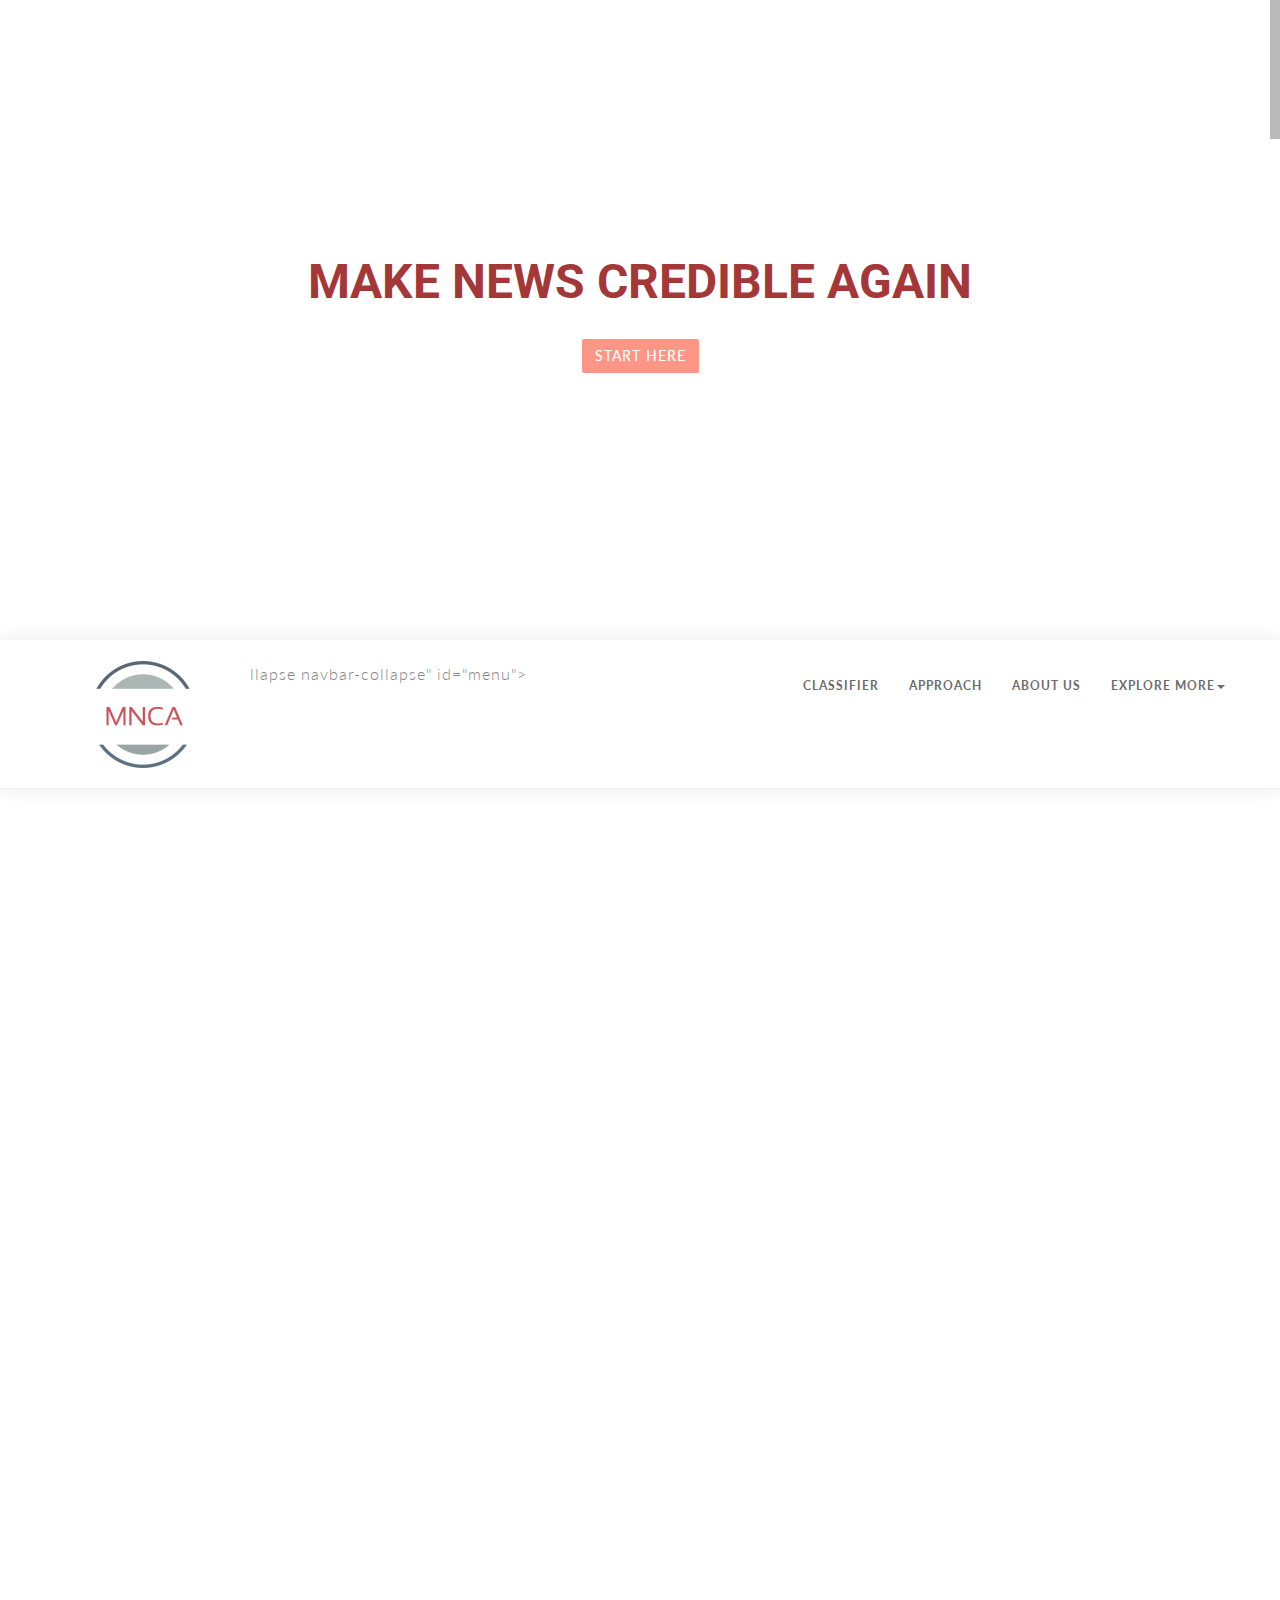
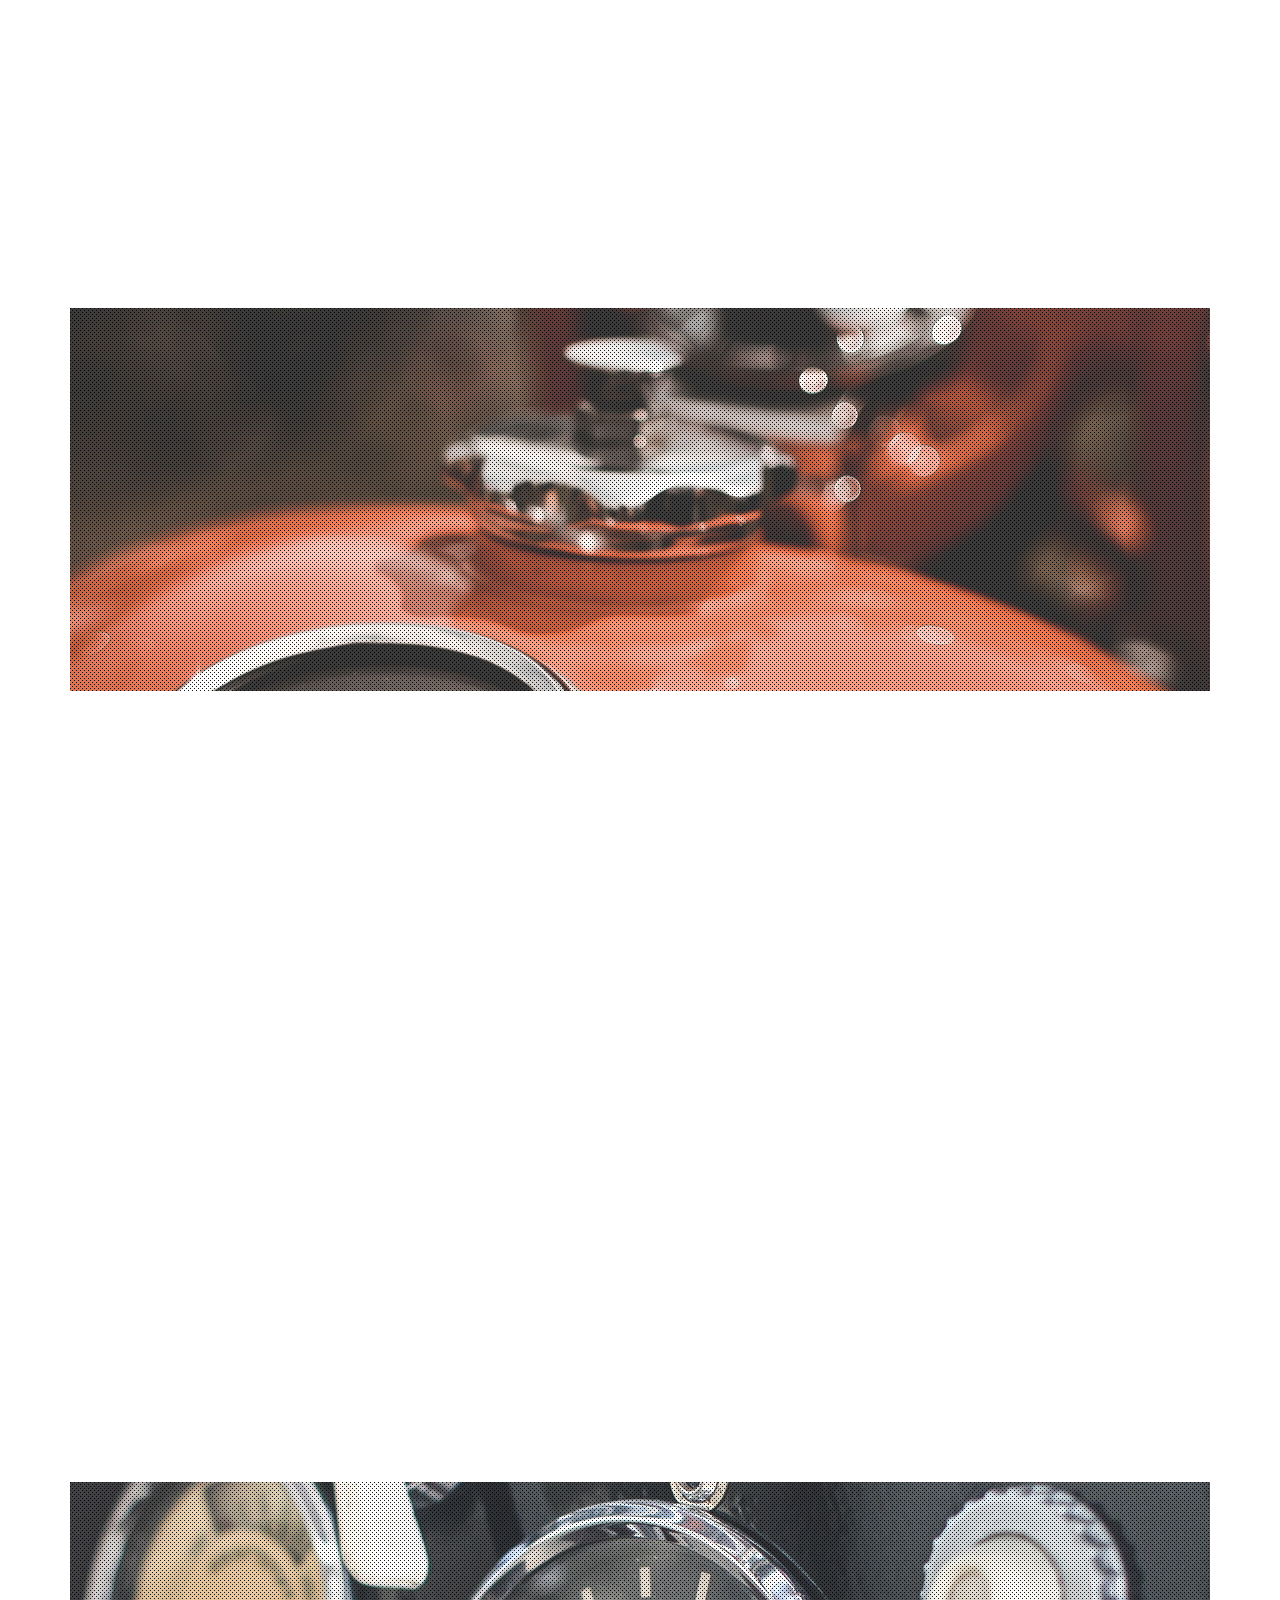
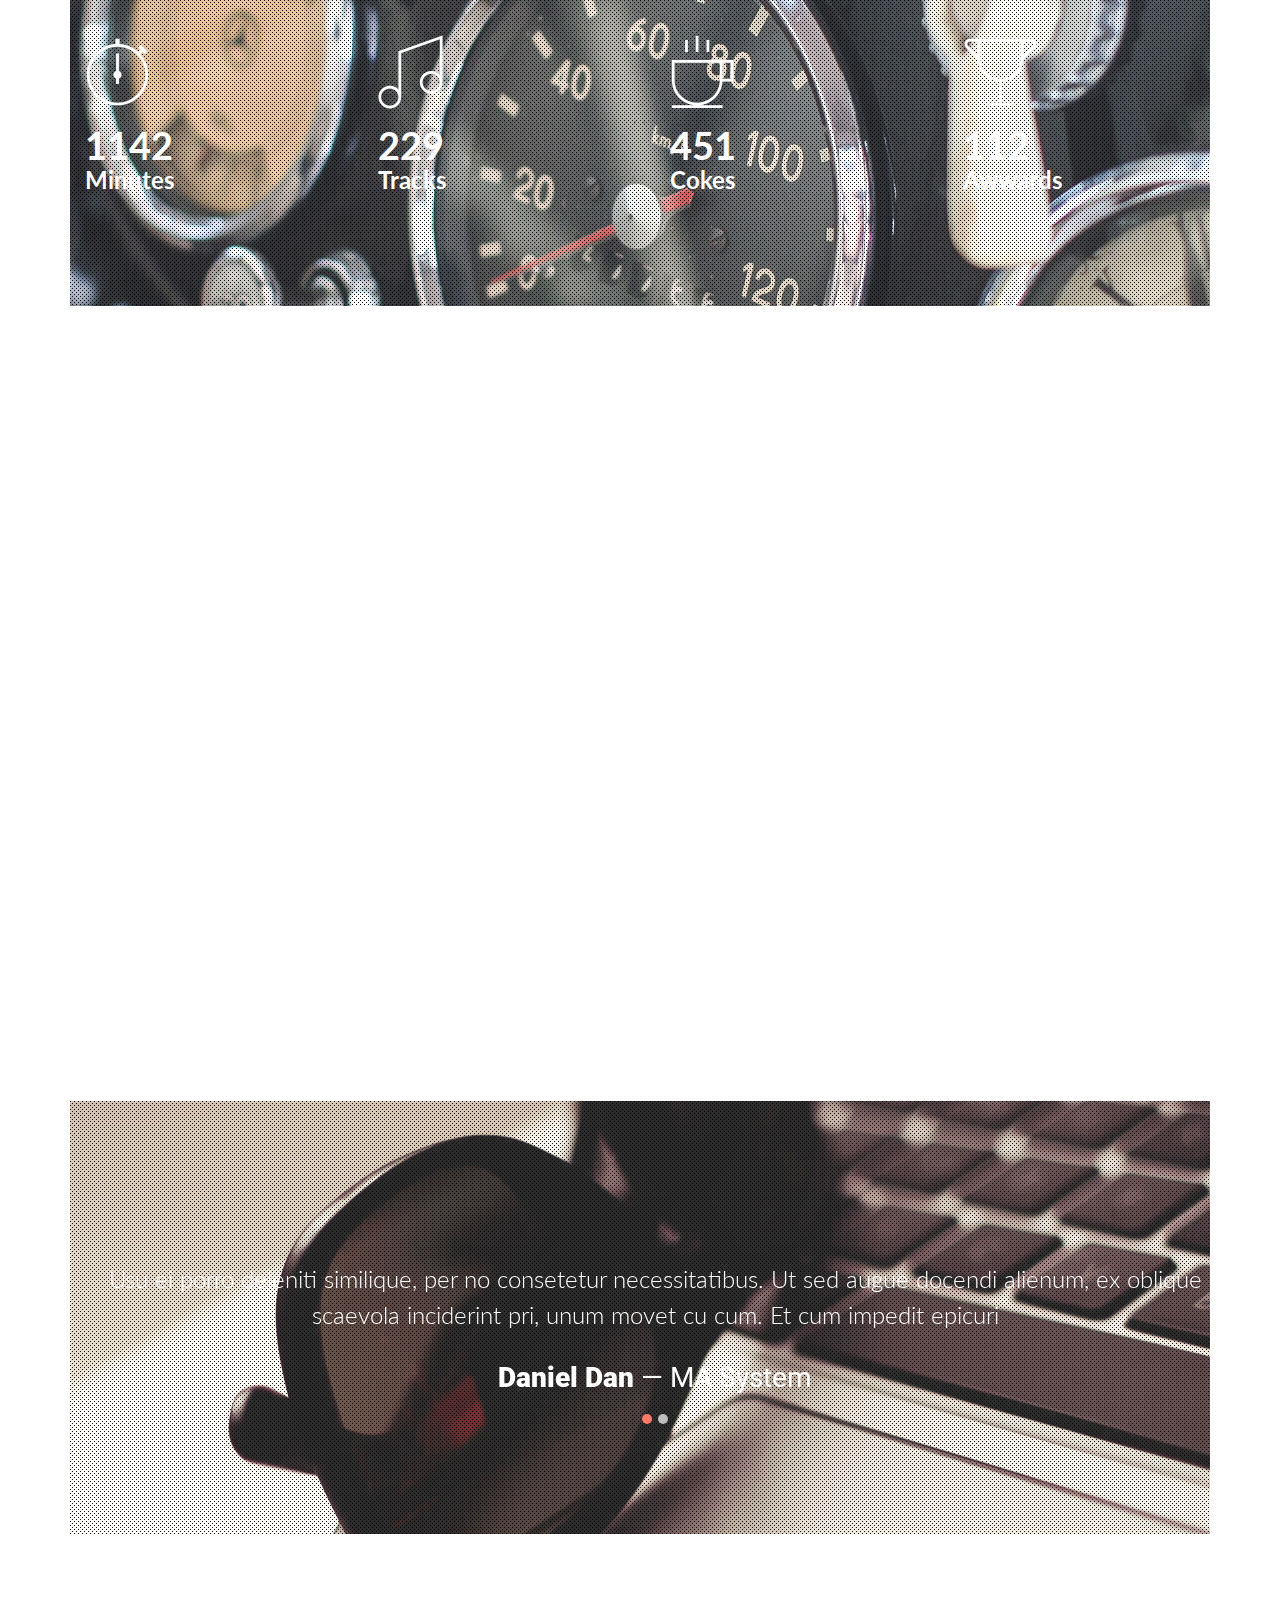
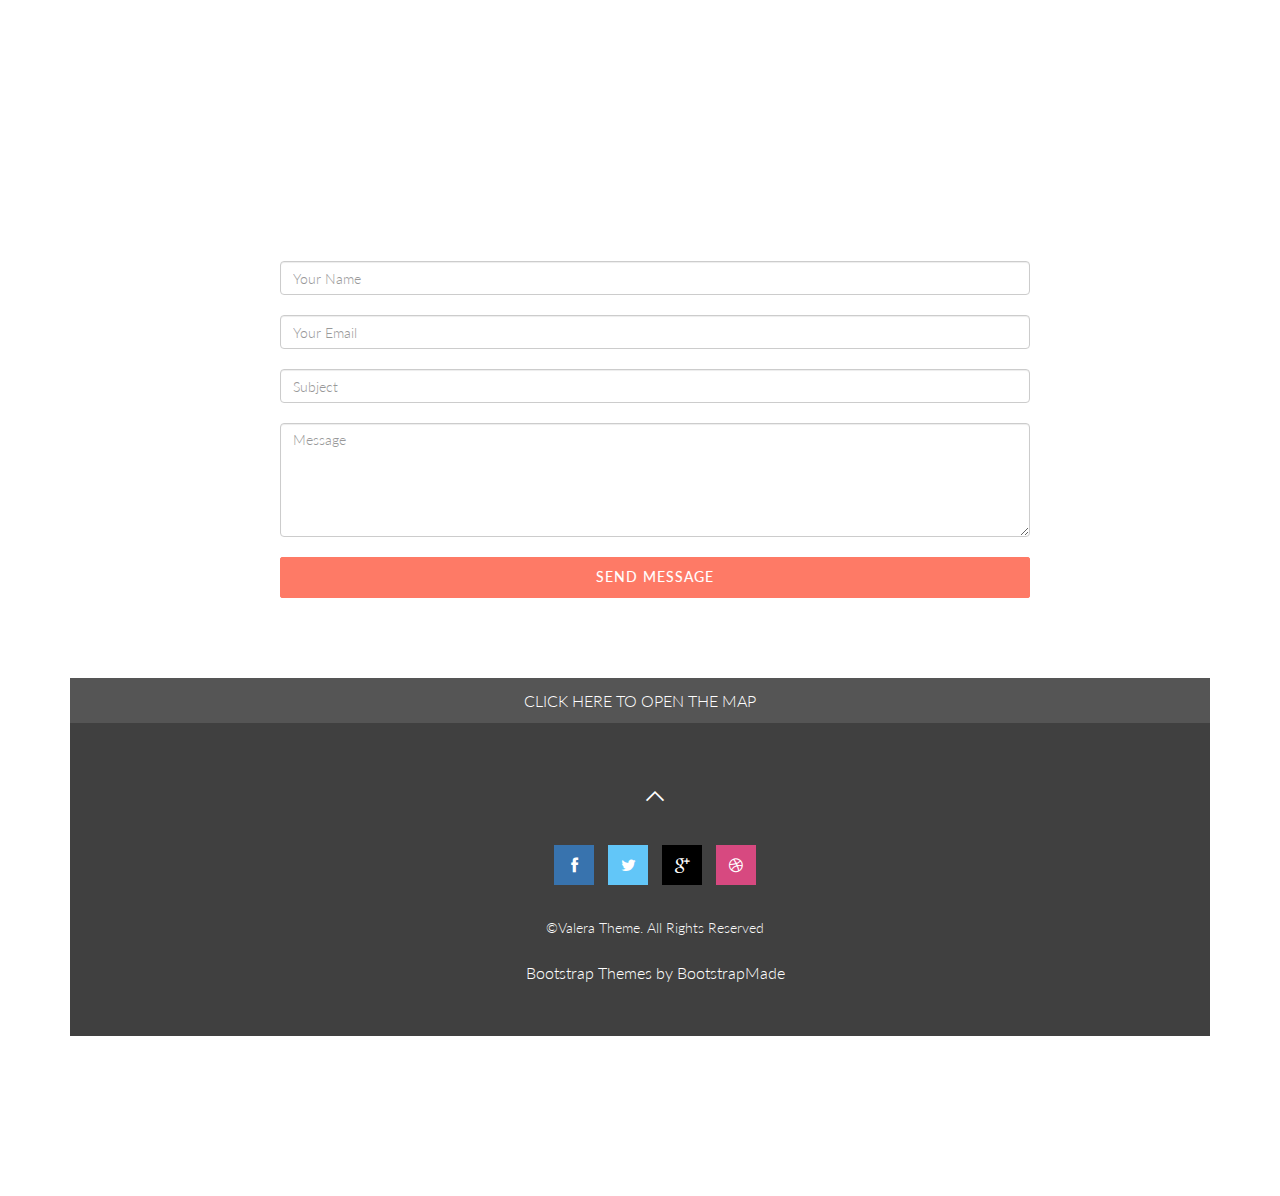
==== index.html @ f1427d48 "Initial push" ====
<!DOCTYPE html>
<html lang="en">

<head>
    <meta charset="utf-8">
    <meta name="viewport" content="width=device-width, initial-scale=1.0">
    <meta name="description" content="">
    <meta name="author" content="">

    <title>Make News Credible Again</title>
	
    <!-- css -->
    <link href="css/bootstrap.min.css" rel="stylesheet" type="text/css">
    <link href="font-awesome/css/font-awesome.min.css" rel="stylesheet" type="text/css" />
	<link href="css/nivo-lightbox.css" rel="stylesheet" />
	<link href="css/nivo-lightbox-theme/default/default.css" rel="stylesheet" type="text/css" />
	<link href="css/owl.carousel.css" rel="stylesheet" media="screen" />
    <link href="css/owl.theme.css" rel="stylesheet" media="screen" />
	<link href="css/flexslider.css" rel="stylesheet" />
	<link href="css/animate.css" rel="stylesheet" />
    <link href="css/style.css" rel="stylesheet">
	<link href="color/default.css" rel="stylesheet">


</head>

<body id="page-top" data-spy="scroll" data-target=".navbar-custom">

    <!-- page loader -->
    <div id="page-loader">
      <div class="loader">
        <div class="spinner">
          <div class="spinner-container con1">
            <div class="circle1"></div>
            <div class="circle2"></div>
            <div class="circle3"></div>
            <div class="circle4"></div>
          </div>
          <div class="spinner-container con2">
            <div class="circle1"></div>
            <div class="circle2"></div>
            <div class="circle3"></div>
            <div class="circle4"></div>
          </div>
          <div class="spinner-container con3">
            <div class="circle1"></div>
            <div class="circle2"></div>
            <div class="circle3"></div>
            <div class="circle4"></div>
          </div>
        </div>
      </div>
    </div>
    <!-- /page loader -->

	<!-- Section: home video -->
    <section id="intro" class="home-video text-light">
		<div class="home-video-wrapper">

		<div class="homevideo-container">
           <div id="P1" class="bg-player" style="display:block; margin: auto; background: rgba(0,1,1,0.5)" data-property="{videoURL:'https://www.youtube.com/watch?v=YklGnu5NoE0',containment:'.homevideo-container', quality: 'hd720', showControls: false, autoPlay:true, mute:true, startAt:0, opacity:1}"></div>
		</div>
		<div class="overlay">
			<div class="text-center video-caption">
				<div class="wow bounceInDown" data-wow-offset="0" data-wow-delay="0.8s">
					<h1 class="big-heading font-light"><span id="js-rotating">Make News Credible Again</span></h1>
				</div>
				<div class="wow bounceInUp" data-wow-offset="0" data-wow-delay="1s">
					<div class="margintop-30">
						<a href="#classifer" class="btn btn-skin" id="btn-scroll">Start here</a>
					</div>
				</div>
			</div>
		</div>
		</div>
    </section>
	<!-- /Section: intro -->
	
	
    <!-- Navigation -->
    <div id="navigation">
        <nav class="navbar navbar-custom" role="navigation">
                              <div class="container">
                                    <div class="row">
                                          <div class="col-md-2 mob-logo">
                                                <div class="row">
                                                      <div class="site-logo">
                                                            <a href="index.html"><img src="img/logo-dark.png" alt="" /></a>
                                                      </div>
                                                </div>
                                          </div>
                                          

                                          <div class="col-md-10 mob-menu">
                                                <div class="row">
                                                      <!-- Brand and toggle get grouped for better mobile display -->
                                          <div class="navbar-header">
                                                <button type="button" class="navbar-toggle" data-toggle="collapse" data-target="#menu">
                                                <i class="fa fa-bars"></i>
                                                </button>
                                          </div>	llapse navbar-collapse" id="menu">
                                                            <ul class="nav navbar-nav navbar-right">
                                                                  <li class="active"><a href="#intr">Classifier</a></li>
                                                            
																   <li><a href="#servic">Approach</a></li>
                                                                  <li><a href="#work">About Us</a></li>			                                                                  
                                                                  
                                                                  <!--<li><a href="#contact">Contact</a></li>-->
																  <li class="dropdown nav-toggle">
                                                                        <a href="#" class="dropdown-toggle" data-toggle="dropdown">Explore More<b class="caret"></b></a>
                                                                        <ul class="dropdown-menu">
                                                                              <li><a class="external" href="https://medium.com/@bborlaug/building-a-fake-news-classifier-pt-1-3-7a8c3631e19e">Blog</a></li>
                                                                               <li><a class="external" href="#">Visualizations</a></li>
                                                                        </ul>
                                                                  </li>
                                                            </ul>
                                                      </div>
                                                      <!-- /.Navbar-collapse -->
                                                </div>
                                          </div>
                                    </div>
                              </div>
                              <!-- /.container -->
                        </nav>
    </div> 
    <!-- /Navigation -->  
    <!--HOME SECTION START  -->
    <section id="classifier" class="home-section color-dark bg-blue">
		<div class="container marginbot-50">
			<div class="row">
				<div class="col-lg-8 col-lg-offset-2">
					<div class="wow flipInY" data-wow-offset="0" data-wow-delay="0.4s">
					<div class="section-heading text-center">
                    <h4>
                        Please enter either a URL for a news article to assess its credibility:

                    </h4>
                    <form action = "https://genuine-charger-124604.appspot.com/mnca-classify-url" method = "POST">
                     <p><input type = "text" name = "query" /></p>
                     <p><input type = "submit" value = "submit" class="btn btn-custom btn-two"/></p>
                  </form>


                    <!--<a href="#about" class="btn btn-custom btn-two" >SUBMIT</a>
                    <a href="#email-subscribe" class="btn btn-custom btn-one" >Subscribe Right Now </a>-->
                </div>
                </div>
              
                
            </div>
        </div>
    <!--HOME Section End-->
	<!-- Section: about -->
    <section id="about" class="home-section color-dark bg-white">
		<div class="container marginbot-50">
			<div class="row">
				<div class="col-lg-8 col-lg-offset-2">
					<div class="wow flipInY" data-wow-offset="0" data-wow-delay="0.4s">
					<div class="section-heading text-center">
					<h2 class="h-bold">About</h2>
					<div class="divider-header"></div>
					<p>Meet the team behind the app. Graduates from UC Berkeley's Master's in Information & Data Science program, we are keen on developing machine learning solutions to real world problems</p>
					</div>
					</div>
				</div>
			</div>

		</div>
		
		<div class="text-center">
		<div class="container">

		
        <div class="row">
            <div class="col-xs-6 col-sm-3 col-md-3">				
				<div class="team-wrapper-big wow bounceInUp" data-wow-delay="0.2s">
                        <div class="team-wrapper-overlay">
                          <h5>Umber Singh</h5>
                          <p>Umber works on the Pricing & Product Strategy team at Salesforce, residing in San Francisco, CA</p>
                          <div class="social-icons">
								<ul class="team-social">
									<!--<li class="social-facebook"><a href="#"><i class="fa fa-facebook"></i></a></li>-->
									<li class="social-twitter"><a href="https://twitter.com/umby"><i class="fa fa-twitter"></i></a></li>
									<!--<li class="social-google"><a href="#"><i class="fa fa-google-plus"></i></a></li>-->
								</ul>
                          </div>
                        </div>
                        <img src="img/team/1.jpg" alt="" />
                </div>
            </div>
			
			<div class="col-xs-6 col-sm-3 col-md-3">
				<div class="team-wrapper-big wow bounceInUp" data-wow-delay="0.5s">
                        <div class="team-wrapper-overlay">
                          <h5>Brennan Borlaug</h5>
                          <p>Brennan currently residing in Boulder, CO. For fun, Brennan likes to hike mountains, snowboard, and climb rocks.
</p>
                          <div class="social-icons">
								<ul class="team-social">
									<!--<li class="social-facebook"><a href="#"><i class="fa fa-facebook"></i></a></li>-->
									<li class="social-twitter"><a href="https://twitter.com/brennanborlaug"><i class="fa fa-twitter"></i></a></li>
									<!--<li class="social-google"><a href="#"><i class="fa fa-google-plus"></i></a></li>-->
								</ul>
                          </div>
                        </div>
                        <img src="img/team/2.jpg" alt="" />
                </div>
            </div>

			<div class="col-xs-6 col-sm-3 col-md-3">
				<div class="team-wrapper-big wow bounceInUp" data-wow-delay="0.8s">
                        <div class="team-wrapper-overlay">
                          <h5>Sasanka (Sashi) Gandavarapu</h5>
                          <p>Sashi has experience in building and deploying impactful and scalable analytics using machine learning and data science. He currently resides in Atlanta, GA</p>
                          <div class="social-icons">
								<ul class="team-social">
									<!--<li class="social-facebook"><a href="#"><i class="fa fa-facebook"></i></a></li>-->
									<li class="social-twitter"><a href="https://twitter.com/Sashihere"><i class="fa fa-twitter"></i></a></li>
									<!--<li class="social-google"><a href="#"><i class="fa fa-google-plus"></i></a></li>-->
								</ul>
                          </div>
                        </div>
                        <img src="img/team/3.jpg" alt="" />
                </div>
            </div>
			<div class="col-xs-6 col-sm-3 col-md-3">
				<div class="team-wrapper-big wow bounceInUp" data-wow-delay="1s">
                        <div class="team-wrapper-overlay">
                          <h5>Talieh Hajzargarbashi</h5>
                          <p>Talieh has a PhD in Mechanical Engineering from the University of Arizona and works as a Lead Data Analyst at Opera Solutions.</p>
                          <div class="social-icons">
								<ul class="team-social">
									<!--<li class="social-facebook"><a href="#"><i class="fa fa-facebook"></i></a></li>-->
									<li class="social-twitter"><a href=""><i class="fa fa-twitter"></i></a></li>
									<!--<li class="social-google"><a href="#"><i class="fa fa-google-plus"></i></a></li>-->
								</ul>
                          </div>
                        </div>
                        <img src="img/team/4.jpg" alt="" />
                </div>
            </div>
        </div>		
		</div>
		</div>
	</section>
	<!-- /Section: about -->
	
	<!-- Section: parallax 1 -->	
	<section id="parallax1" class="home-section parallax text-light" data-stellar-background-ratio="0.5">	
           <div class="container">
				<div class="row">
					<div class="col-md-12">
						<div class="text-center">
						<h2 class="big-heading highlight-dark wow bounceInDown" data-wow-delay="0.2s">We start from pixel perfect pattern</h2>
						</div>
					</div>				
				</div>
            </div>
	</section>	
	
	<!-- Section: services -->
    <section id="service" class="home-section color-dark bg-white">
		<div class="container marginbot-50">
			<div class="row">
				<div class="col-lg-8 col-lg-offset-2">
					<div class="wow flipInY" data-wow-offset="0" data-wow-delay="0.4s">
					<div class="section-heading text-center">
					<h2 class="h-bold">Services</h2>
					<div class="divider-header"></div>
					<p>Lorem ipsum dolor sit amet, agam perfecto sensibus usu at duo ut iriure.</p>
					</div>
					</div>
				</div>
			</div>

		</div>

		<div class="text-center">
		<div class="container">

        <div class="row">
            <div class="col-xs-6 col-sm-3 col-md-3">
				<div class="wow fadeInLeft" data-wow-delay="0.2s">
                <div class="service-box">
					<div class="service-icon">
						<span class="pe-7s-monitor pe-5x"></span> 
					</div>
					<div class="service-desc">						
						<h5>Web Design</h5>
						<p>
						Ad denique euripidis signiferumque vim, iusto admodum quo cu. No tritani neglegentur mediocritatem duo.
						</p>
						<a href="#" class="btn btn-skin">Learn more</a>
					</div>
                </div>
				</div>
            </div>
			<div class="col-xs-6 col-sm-3 col-md-3">
				<div class="wow fadeInUp" data-wow-delay="0.2s">
                <div class="service-box">
					<div class="service-icon">
						<span class="pe-7s-camera pe-5x"></span> 
					</div>
					<div class="service-desc">
						<h5>Photography</h5>
						<p>
						Ad denique euripidis signiferumque vim, iusto admodum quo cu. No tritani neglegentur mediocritatem duo.
						</p>
						<a href="#" class="btn btn-skin">Learn more</a>
					</div>
                </div>
				</div>
            </div>
			<div class="col-xs-6 col-sm-3 col-md-3">
				<div class="wow fadeInUp" data-wow-delay="0.2s">
                <div class="service-box">
					<div class="service-icon">
						<span class="pe-7s-note pe-5x"></span> 
					</div>
					<div class="service-desc">
						<h5>Graphic design</h5>
						<p>
						Ad denique euripidis signiferumque vim, iusto admodum quo cu. No tritani neglegentur mediocritatem duo.
						</p>
						<a href="#" class="btn btn-skin">Learn more</a>
					</div>
                </div>
				</div>
            </div>
			<div class="col-xs-6 col-sm-3 col-md-3">
				<div class="wow fadeInRight" data-wow-delay="0.2s">
                <div class="service-box">
					<div class="service-icon">
						<span class="pe-7s-phone pe-5x"></span> 
					</div>
					<div class="service-desc">
						<h5>Mobile apps</h5>
						<p>
						Ad denique euripidis signiferumque vim, iusto admodum quo cu. No tritani neglegentur mediocritatem duo.
						</p>
						<a href="#" class="btn btn-skin">Learn more</a>
					</div>
                </div>
				</div>
            </div>
        </div>		
		</div>
		</div>
	</section>
	<!-- /Section: services -->
	
	<!-- Section: parallax 2 -->	
	<section id="parallax2" class="home-section parallax text-light" data-stellar-background-ratio="0.5">	
           <div class="container">
				<div class="row appear stats">
					<div class="col-md-3">
						<div class="align-center color-white txt-shadow">
							<div class="icon">
								<i class="pe-7s-stopwatch pe-5x"></i>
							</div>
						<strong id="counter-coffee" class="number">1142</strong><br />
						<span class="text">Minutes</span>
						</div>
					</div>
					<div class="col-md-3">
						<div class="align-center color-white txt-shadow">
							<div class="icon">
								<i class="pe-7s-music pe-5x"></i>
							</div>
						<strong id="counter-music" class="number">229</strong><br />
						<span class="text">Tracks</span>
						</div>
					</div>
					<div class="col-md-3">
						<div class="align-center color-white txt-shadow">
							<div class="icon">
								<i class="pe-7s-coffee pe-5x"></i>
							</div>
						<strong id="counter-clock" class="number">451</strong><br />
						<span class="text">Cokes</span>
						</div>
					</div>
					<div class="col-md-3">
						<div class="align-center color-white txt-shadow">
							<div class="icon">
								<i class="pe-7s-cup pe-5x"></i>
							</div>
						<strong id="counter-heart" class="number">112</strong><br />
						<span class="text">Awwards</span>
						</div>
					</div>
				</div>
            </div>
	</section>	
	

	<!-- Section: works -->
    <section id="works" class="home-section color-dark text-center bg-white">
		<div class="container marginbot-50">
			<div class="row">
				<div class="col-lg-8 col-lg-offset-2">
					<div class="wow flipInY" data-wow-offset="0" data-wow-delay="0.4s">
					<div class="section-heading text-center">
					<h2 class="h-bold">Portfolio</h2>
					<div class="divider-header"></div>
					<p>Lorem ipsum dolor sit amet, agam perfecto sensibus usu at duo ut iriure.</p>
					</div>
					</div>
				</div>
			</div>

		</div>

		<div class="container">
			<div class="row">
                <div class="col-sm-12 col-md-12 col-lg-12" >
					<div class="wow bounceInUp" data-wow-delay="0.4s">
                    <div id="owl-works" class="owl-carousel">
                        <div class="item"><a href="img/works/1.jpg" title="This is an image title" data-lightbox-gallery="gallery1" data-lightbox-hidpi="img/works/1@2x.jpg"><img src="img/works/1.jpg" class="img-responsive" alt="img"></a></div>
                        <div class="item"><a href="img/works/2.jpg" title="This is an image title" data-lightbox-gallery="gallery1" data-lightbox-hidpi="img/works/2@2x.jpg"><img src="img/works/2.jpg" class="img-responsive " alt="img"></a></div>
                        <div class="item"><a href="img/works/3.jpg" title="This is an image title" data-lightbox-gallery="gallery1" data-lightbox-hidpi="img/works/3@2x.jpg"><img src="img/works/3.jpg" class="img-responsive " alt="img"></a></div>
                        <div class="item"><a href="img/works/4.jpg" title="This is an image title" data-lightbox-gallery="gallery1" data-lightbox-hidpi="img/works/4@2x.jpg"><img src="img/works/4.jpg" class="img-responsive " alt="img"></a></div>
                        <div class="item"><a href="img/works/5.jpg" title="This is an image title" data-lightbox-gallery="gallery1" data-lightbox-hidpi="img/works/5@2x.jpg"><img src="img/works/5.jpg" class="img-responsive " alt="img"></a></div>
                        <div class="item"><a href="img/works/6.jpg" title="This is an image title" data-lightbox-gallery="gallery1" data-lightbox-hidpi="img/works/6@2x.jpg"><img src="img/works/6.jpg" class="img-responsive " alt="img"></a></div>
                        <div class="item"><a href="img/works/7.jpg" title="This is an image title" data-lightbox-gallery="gallery1" data-lightbox-hidpi="img/works/7@2x.jpg"><img src="img/works/7.jpg" class="img-responsive " alt="img"></a></div>
                        <div class="item"><a href="img/works/8.jpg" title="This is an image title" data-lightbox-gallery="gallery1" data-lightbox-hidpi="img/works/8@2x.jpg"><img src="img/works/8.jpg" class="img-responsive " alt="img"></a></div>
                    </div>
					</div>
                </div>
            </div>
		</div>

	</section>
	<!-- /Section: works -->

	<!-- Section: parallax 3 -->	
	<section id="parallax3" class="home-section parallax text-light text-center" data-stellar-background-ratio="0.5">	
           <div class="container">
				<div class="row">
					<div class="col-md-12">
						<div class="testimonialslide clearfix flexslider">
							<ul class="slides">
								<li><blockquote>
								Usu ei porro deleniti similique, per no consetetur necessitatibus. Ut sed augue docendi alienum, ex oblique scaevola inciderint pri, unum movet cu cum. Et cum impedit epicuri
									</blockquote>
									<h4>Daniel Dan <span>&#8213; MA System</span></h4> 
								</li>
								<li><blockquote>
								Usu ei porro deleniti similique, per no consetetur necessitatibus. Ut sed augue docendi alienum, ex oblique scaevola inciderint pri, unum movet cu cum. Et cum impedit epicuri 
									</blockquote>
									<h4>Mark Wellbeck <span>&#8213; AC Software </span></h4>
								</li>	
							</ul>
						</div>					
					</div>	
				</div>
            </div>
	</section>	
	

	<!-- Section: contact -->
    <section id="contact" class="home-section nopadd-bot color-dark bg-white text-center">
		<div class="container marginbot-50">
			<div class="row">
				<div class="col-lg-8 col-lg-offset-2">
					<div class="wow flipInY" data-wow-offset="0" data-wow-delay="0.4s">
					<div class="section-heading text-center">
					<h2 class="h-bold">Contact us</h2>
					<div class="divider-header"></div>
					<p>Lorem ipsum dolor sit amet, agam perfecto sensibus usu at duo ut iriure.</p>
					</div>
					</div>
				</div>
			</div>

		</div>
		
		<div class="container">

			<div class="row marginbot-80">
				<div class="col-md-8 col-md-offset-2">
				    <div id="sendmessage">Your message has been sent. Thank you!</div>
                    <div id="errormessage"></div>
                    <form action="" method="post" role="form" class="contactForm">
                        <div class="form-group">
                            <input type="text" name="name" class="form-control" id="name" placeholder="Your Name" data-rule="minlen:4" data-msg="Please enter at least 4 chars" />
                            <div class="validation"></div>
                        </div>
                        <div class="form-group">
                            <input type="email" class="form-control" name="email" id="email" placeholder="Your Email" data-rule="email" data-msg="Please enter a valid email" />
                            <div class="validation"></div>
                        </div>
                        <div class="form-group">
                            <input type="text" class="form-control" name="subject" id="subject" placeholder="Subject" data-rule="minlen:4" data-msg="Please enter at least 8 chars of subject" />
                            <div class="validation"></div>
                        </div>
                        <div class="form-group">
                            <textarea class="form-control" name="message" rows="5" data-rule="required" data-msg="Please write something for us" placeholder="Message"></textarea>
                            <div class="validation"></div>
                        </div>
                        
                        <div class="text-center"><button type="submit" class="btn btn-skin btn-lg btn-block">Send Message</button></div>
                    </form>
				</div>
			</div>	


		</div>
	</section>
	<!-- /Section: contact -->

	<!-- google map -->
	<div id="map-btn1-div">
		<a id="map-btn1" class="gmap-btn close-map-button btn-show" href="#map">
		Click here to open the map
		</a>
	</div>
	<a id="map-btn2" class="btn btn-skin btn-lg btn-noradius gmap-btn close-map-button btn-hide" href="#map" title="Close google map" data-toggle="tooltip" data-placement="top">
	795 Folsom Ave, Suite 600 San Francisco, CA 94107
	</a>
	
	<!-- google map -->
	<section id="map" class="close-map">
		<div id="google-map"></div>
	</section>
	<!-- /google map -->		
	

	<footer>
		<div class="container">
			<div class="row">
				<div class="col-md-6 col-md-offset-3">
					
					<div class="text-center">
						<a href="#intro" class="totop"><i class="pe-7s-angle-up pe-3x"></i></a>
						
						<div class="social-widget">
							
							
							<ul class="team-social">
									<li class="social-facebook"><a href="#"><i class="fa fa-facebook"></i></a></li>
									<li class="social-twitter"><a href="#"><i class="fa fa-twitter"></i></a></li>
									<li class="social-google"><a href="#"><i class="fa fa-google-plus"></i></a></li>
									<li class="social-dribbble"><a href="#"><i class="fa fa-dribbble"></i></a></li>
							</ul>						
						
						</div>
						<p>&copy;Valera Theme. All Rights Reserved</p>
                        <div class="credits">
                            <!-- 
                                All the links in the footer should remain intact. 
                                You can delete the links only if you purchased the pro version.
                                Licensing information: https://bootstrapmade.com/license/
                                Purchase the pro version with working PHP/AJAX contact form: https://bootstrapmade.com/buy/?theme=Valera
                            -->
                            <a href="https://bootstrapmade.com/">Bootstrap Themes</a> by <a href="https://bootstrapmade.com/">BootstrapMade</a>
                        </div>
					</div>
				</div>
			</div>	
		</div>
	</footer>

    <!-- Core JavaScript Files -->
    <script src="js/jquery.min.js"></script>	 
    <script src="js/bootstrap.min.js"></script>
	<script src="https://maps.google.com/maps/api/js?sensor=false"></script>
	<script src="js/jquery.sticky.js"></script>
	<script src="js/slippry.min.js"></script> 
	<script src="js/jquery.flexslider-min.js"></script>
	<script src="js/morphext.min.js"></script>
	<script src="js/gmap.js"></script>
	<script src="js/jquery.mb.YTPlayer.js"></script>
    <script src="js/jquery.easing.min.js"></script>	
	<script src="js/jquery.scrollTo.js"></script>
	<script src="js/jquery.appear.js"></script>
	<script src="js/stellar.js"></script>
	<script src="js/wow.min.js"></script>
	<script src="js/owl.carousel.min.js"></script>
	<script src="js/nivo-lightbox.min.js"></script>
	<script src="js/jquery.nicescroll.min.js"></script>
    <script src="js/custom.js"></script>
    <script src="contactform/contactform.js"></script>
    
</body>

</html>
---- css/nivo-lightbox-theme/default/default.css ----
/*
 * Nivo Lightbox Default Theme v1.0
 * http://dev7studios.com/nivo-lightbox
 *
 * Copyright 2013, Dev7studios
 * Free to use and abuse under the MIT license.
 * http://www.opensource.org/licenses/mit-license.php
 */
 
.nivo-lightbox-theme-default.nivo-lightbox-overlay { 
	background: #666;
	background: rgba(0,0,0,0.6); 
}
.nivo-lightbox-theme-default .nivo-lightbox-content.nivo-lightbox-loading { background: url(loading.gif) no-repeat 50% 50%; }

.nivo-lightbox-theme-default .nivo-lightbox-nav {
	top: 10%;
	width: 8%;
	height: 80%;
	text-indent: -9999px;
	background-repeat: no-repeat;
	background-position: 50% 50%;
	opacity: 0.5;
}
.nivo-lightbox-theme-default .nivo-lightbox-nav:hover { 
	opacity: 1; 
	background-color: rgba(0,0,0,0.5);
}
.nivo-lightbox-theme-default .nivo-lightbox-prev { 
	background-image: url(prev.png); 
	border-radius: 0 3px 3px 0;
}
.nivo-lightbox-theme-default .nivo-lightbox-next { 
	background-image: url(next.png); 
	border-radius: 3px 0 0 3px;
}

.nivo-lightbox-theme-default .nivo-lightbox-close {
	display: block;
	background: url(close.png) no-repeat 5px 5px;
	width: 16px;
	height: 16px;
	text-indent: -9999px;
	padding: 5px;
	opacity: 0.5;
}
.nivo-lightbox-theme-default .nivo-lightbox-close:hover { opacity: 1; }

.nivo-lightbox-theme-default .nivo-lightbox-title-wrap { bottom: -7%; }
.nivo-lightbox-theme-default .nivo-lightbox-title {
	font: 14px/20px 'Helvetica Neue', Helvetica, Arial, sans-serif;
	font-style: normal;
	font-weight: normal;
	background: #000;
	color: #fff;
	padding: 7px 15px;
	border-radius: 30px;
}

.nivo-lightbox-theme-default .nivo-lightbox-image img {
	background: #fff;
	-webkit-box-shadow: 0px 1px 1px rgba(0,0,0,0.4);
	   -moz-box-shadow: 0px 1px 1px rgba(0,0,0,0.4);
	        box-shadow: 0px 1px 1px rgba(0,0,0,0.4);
}
.nivo-lightbox-theme-default .nivo-lightbox-ajax,
.nivo-lightbox-theme-default .nivo-lightbox-inline {
	background: #fff;
	padding: 40px;
	-webkit-box-shadow: 0px 1px 1px rgba(0,0,0,0.4);
	   -moz-box-shadow: 0px 1px 1px rgba(0,0,0,0.4);
	        box-shadow: 0px 1px 1px rgba(0,0,0,0.4);
}

@media (-webkit-min-device-pixel-ratio: 1.3),
       (-o-min-device-pixel-ratio: 2.6/2),
       (min--moz-device-pixel-ratio: 1.3),
       (min-device-pixel-ratio: 1.3),
       (min-resolution: 1.3dppx) {

	.nivo-lightbox-theme-default .nivo-lightbox-content.nivo-lightbox-loading { 
		background-image: url(loading@2x.gif); 
		background-size: 32px 32px;
	}
	.nivo-lightbox-theme-default .nivo-lightbox-prev { 
		background-image: url(prev@2x.png); 
		background-size: 48px 48px;
	}
	.nivo-lightbox-theme-default .nivo-lightbox-next { 
		background-image: url(next@2x.png); 
		background-size: 48px 48px;
	}
	.nivo-lightbox-theme-default .nivo-lightbox-close { 
		background-image: url(close@2x.png); 
		background-size: 16px 16px;
	}
	
}
---- css/style.css ----
/*
    Theme Name: Valera
    Theme URL: https://bootstrapmade.com/valera-free-bootstrap-theme/
    Author: BootstrapMade
    Author URL: https://bootstrapmade.com
*/
 
/* ==== Google font ==== */
@import url(https://fonts.googleapis.com/css?family=Roboto:400,300,700,900);
@import url('https://fonts.googleapis.com/css?family=Lato:100,300,400,700,900,100italic,300italic,400italic,700italic,900italic');
/* --- pe-icon-7-stroke --- */
@import url('pe-icon-7-stroke.css');
@import url('helper.css');


body {
    width: 100%;
    height: 100%;
    font-family: 'Lato',sans-serif;
	font-weight: 300;
    color: #666;
    background-color: #fff;
	font-size: 16px;
    line-height: 1.6em;
}

html {
    width: 100%;
    height: 100%;
}

h1 {
	font-size: 38px;
}
h2 {
	font-size: 36px;
}
h3 {
	font-size: 32px;
}
h4 {
	font-size: 28px;
}
h5 {
	font-size: 24px;
}
h6 {
	font-size: 20px;
}

h1,
h2,
h3,
h4,
h5,
h6 {
    margin: 0 0 30px;
    font-family: 'Roboto', sans-serif;
    font-weight: 400;
	color: #111;
}

h1.h-xlight,h2.h-xlight,h3.h-xlight ,h4.h-xlight ,h5.h-xlight ,h6.h-xlight  {
	font-weight: 200;
}

h1.h-light,h2.h-light,h3.h-light ,h4.h-light ,h5.h-light ,h6.h-light  {
	font-weight: 300;
}

h1.h-bold,h2.h-bold,h3.h-bold ,h4.h-bold ,h5.h-bold ,h6.h-bold  {
	font-weight: 600;
}

h1.font-light,h2.font-light,h3.font-light,h4.font-light,h5.font-light,h6.font-light {
	color: #8B0000;
}

.big-heading {
	font-size: 48px;
	font-weight: 700;
}

p {
    margin: 0 0 20px;

}

p.lead {
	font-weight: 600;
}

.highlight-light {
	background-color: rgba(255,255,255,.5);
	padding: 20px;
	display: inline-block;
	color: #111;
}

.highlight-dark {
	background-color: rgba(0,0,0,.5);
	padding: 20px;
	display: inline-block;
	color: #fff;
}

.highlight-color {
	padding: 20px;
	display: inline-block;
}

a {
    color: #666;
    -webkit-transition: all .2s ease-in-out;
    -moz-transition: all .2s ease-in-out;
    transition: all .2s ease-in-out;
}

a:hover,
a:focus {
    text-decoration: none;
}

blockquote {
  padding: 10px 20px;
  margin: 0 0 20px;
  font-size: 24px;
	line-height: 1.5em;
  font-weight: 300;
  color: #999;
}

blockquote.bg-light {
	background-color: rgba(255,255,255,.8);
	padding: 20px;
	color: #222;
}

blockquote.bg-dark {
	background-color: rgba(0,0,0,.8);
	padding: 20px;
}

blockquote strong {
  font-weight: 700;
}




.light {
    font-weight: 400;
}



/* ------- Navigation ------------ */
#navigation {
	background: #fff;
	z-index: 9999;
	width:100%;
    box-sizing:border-box;
	border-bottom: 1px solid #eee;
	box-shadow:0px 0px 20px rgba(0, 0, 0, 0.1);
}


.navbar {
    margin-bottom: 0;
}

.navbar-brand {
    font-weight: 700;
}
.navbar-brand {
  height: 40px;
  padding: 5px 15px;
  font-size: 18px;
  line-height: 1em;
}

.navbar-brand:focus {
    outline: 0;
}

.nav.navbar-nav {
    background-color: rgba(255,255,255,.6);
}

.navbar-custom.top-nav-collapse .nav.navbar-nav {
    background-color: rgba(0,0,0,0);
}


.navbar-custom ul.nav li a {
	font-size: 12px;
	letter-spacing: 1px;
    color: #444;
	text-transform: uppercase;
	font-weight: 700;
}

.navbar-custom.top-nav-collapse ul.nav li a {
	    -webkit-transition: all .2s ease-in-out;
    -moz-transition: all .2s ease-in-out;
    transition: all .2s ease-in-out;
	color: #fff;
}

.navbar-custom ul.nav ul.dropdown-menu {
	  border-radius: 0;	
	margin-top: 21px;
	border-top: none;
}

.navbar-custom ul.nav li a:hover ul.dropdown-menu {
	    -webkit-transition: all .2s ease-in-out;
    -moz-transition: all .2s ease-in-out;
    transition: all .2s ease-in-out;
}


.navbar-custom ul.nav ul.dropdown-menu li {
	border-bottom: 1px solid #f5f5f5;

}

.navbar-custom ul.nav ul.dropdown-menu li:last-child{
	border-bottom: none;
}

.navbar-custom ul.nav ul.dropdown-menu li a {
	padding: 10px 20px;
}

.navbar-custom ul.nav ul.dropdown-menu li a:hover {
	background: #fefefe;
}

.navbar-custom.top-nav-collapse ul.nav ul.dropdown-menu li a {
	color: #666;
}

.navbar-collapse.collapse.in a {
    color: #666;
}

.navbar-custom .nav li a {
    -webkit-transition: background .3s ease-in-out;
    -moz-transition: background .3s ease-in-out;
    transition: background .3s ease-in-out;
}

.navbar-custom .nav li a:hover,
.navbar-custom .nav li a:focus,
.navbar-custom .nav li.active {
    outline: 0;
    background-color: rgba(255,255,255,.2);
    color: #FE7A66;
}
.navbar-custom .nav li a:hover,
.navbar-custom .nav li a:focus,
.navbar-custom .nav li.active {
    outline: 0;
    background-color: rgba(255,255,255,.2);
    color: #FE7A66;
}

.navbar-toggle {
    padding: 4px 6px;
    font-size: 14px;
    color: #fff;
}

.navbar-toggle:focus,
.navbar-toggle:active {
    outline: 0;
}


/* loader */
#page-loader { 
	position: fixed; 
	top: 0; 
	left: 0; 
	height: 100%; 
	width: 100%; 
	background: #fff; 
	z-index: 9999; 
}
#page-loader img {
	margin: 100px auto; 
	display: block;
}

.loader { 
	text-align: center; 
	margin: auto; 
	position: absolute; 
	top: 0; 
	bottom: 0; 
	left: 0; 
	right: 0;
	height: 40px;
}
.loader { text-align: center; margin: auto; position: absolute; top: 0; bottom: 0; left: 0; right: 0; height: 40px; }
.loader span { display: block; font: 14px "Roboto", sans-serif; text-transform: uppercase; margin-bottom: 20px; }

.spinner { margin: 0 auto; width: 40px; height: 40px; position: relative; }

.con1 > div, .con2 > div, .con3 > div { width: 7px; height: 7px; background-color: #191919; border-radius: 100%; position: absolute; -webkit-animation: bouncedelay 1.2s infinite ease-in-out; animation: bouncedelay 1.2s infinite ease-in-out; /* Prevent first frame from flickering when animation starts */ -webkit-animation-fill-mode: both; animation-fill-mode: both; }

.spinner .spinner-container { position: absolute; width: 100%; height: 100%; }

.con2 { -webkit-transform: rotateZ(45deg); transform: rotateZ(45deg); }

.con3 { -webkit-transform: rotateZ(90deg); transform: rotateZ(90deg); }

.circle1 { top: 0; left: 0; }

.circle2 { top: 0; right: 0; }

.circle3 { right: 0; bottom: 0; }

.circle4 { left: 0; bottom: 0; }

.con2 .circle1 { -webkit-animation-delay: -1.1s; animation-delay: -1.1s; }

.con3 .circle1 { -webkit-animation-delay: -1.0s; animation-delay: -1.0s; }

.con1 .circle2 { -webkit-animation-delay: -0.9s; animation-delay: -0.9s; }

.con2 .circle2 { -webkit-animation-delay: -0.8s; animation-delay: -0.8s; }

.con3 .circle2 { -webkit-animation-delay: -0.7s; animation-delay: -0.7s; }

.con1 .circle3 { -webkit-animation-delay: -0.6s; animation-delay: -0.6s; }

.con2 .circle3 { -webkit-animation-delay: -0.5s; animation-delay: -0.5s; }

.con3 .circle3 { -webkit-animation-delay: -0.4s; animation-delay: -0.4s; }

.con1 .circle4 { -webkit-animation-delay: -0.3s; animation-delay: -0.3s; }

.con2 .circle4 { -webkit-animation-delay: -0.2s; animation-delay: -0.2s; }

.con3 .circle4 { -webkit-animation-delay: -0.1s; animation-delay: -0.1s; }

@-webkit-keyframes bouncedelay { 0%, 80%, 100% { -webkit-transform: scale(0); }
  40% { -webkit-transform: scale(1); } }

@keyframes bouncedelay { 0%, 80%, 100% { transform: scale(0); -webkit-transform: scale(0); }
  40% { transform: scale(1); -webkit-transform: scale(1); } }

@keyframes boxSpin{
  0%{
    transform: translate(-10px, 0px);
  }
  25%{
    transform: translate(10px, 10px);
  }
  50%{
    transform: translate(10px, -10px);
  }
  75%{
    transform: translate(-10px, -10px);
  }
  100%{
    transform: translate(-10px, 10px);
  }
}


@keyframes shadowSpin{
  0%{
    box-shadow: 10px -10px #39CCCC, -10px 10px #FFDC00;
  }
  25%{
    box-shadow: 10px 10px #39CCCC, -10px -10px #FFDC00;
  }
  50%{
    box-shadow: -10px 10px #39CCCC, 10px -10px #FFDC00;
  }
  75%{
    box-shadow: -10px -10px #39CCCC, 10px 10px #FFDC00;
  }
  100%{
    box-shadow: 10px -10px #39CCCC, -10px 10px #FFDC00;
  }
}

#load {
	z-index: 9999;
  background-color: #FF4136;
  opacity: 0.75;
  width: 10px;
  height: 10px;
  position: absolute;
  top: 50%;
  margin: -5px auto 0 auto;
  left: 0;
  right: 0;
  border-radius: 0px;
  border: 5px solid #FF4136;
  box-shadow: 10px 0px #39CCCC, 10px 0px #01FF70;
  animation: shadowSpin 1s ease-in-out infinite;
}

/* misc */
hr {
  margin-top: 10px;
}

hr.bold {
  border-top: 3px solid #eee;
}

.divider-header {
	display: block;
	width: 40px;
	height: 2px;
	margin: 0 auto;
	margin-bottom: 10px;
}

.divider-short {
	display: block;
	width: 60px;
	height: 5px;
	margin: 0 auto;
	margin-bottom: 10px;
}

/* margins */
.marginbot-0{margin-bottom:0 !important;}
.marginbot-10{margin-bottom:10px !important;}
.marginbot-20{margin-bottom:20px !important;}
.marginbot-30{margin-bottom:30px !important;}
.marginbot-40{margin-bottom:40px !important;}
.marginbot-50{margin-bottom:50px !important;}
.marginbot-60{margin-bottom:60px !important;}
.marginbot-70{margin-bottom:70px !important;}
.marginbot-80{margin-bottom:80px !important;}
.marginbot-90{margin-bottom:90px !important;}
.marginbot-100{margin-bottom:100px !important;}

.margintop-0{margin-top:0 !important;}
.margintop-10{margin-top:10px !important;}
.margintop-20{margin-top:20px !important;}
.margintop-30{margin-top:30px !important;}
.margintop-40{margin-top:40px !important;}
.margintop-45{margin-top:45px !important;}
.margintop-50{margin-top:50px !important;}

/* ===========================
--- General sections
============================ */

.home-section {
    padding-top: 150px;
    padding-bottom: 110px;
	display:block;
    position:relative;
    z-index:120;
}

.inner-section {
    padding-top: 110px;
    padding-bottom: 110px;
}


.home-section.nopadd-bot {
    padding-bottom: 0;
}


.section-heading h2 {
	font-size: 48px;
	letter-spacing: -1px;
	text-transform: uppercase;
	margin-bottom: 10px;
}

.section-heading p {
	font-weight: 300;
	font-size: 20px;
	line-height: 1.6em;
}

.color-dark .section-heading h2 {
	color: #111;
}
.color-dark .section-heading p {
	color: #444;
}

.color-dark .divider-short {
	background: #666;
}
.color-dark .divider-header {
	background: #666;
}

.color-light .divider-short {
	background: #666;
}
.color-light .divider-header {
	background: #666;
}


.color-light .section-heading h2 {
	color: #fff;
}
.color-light .section-heading p {
	color: #fefefe;
}

.color-light blockquote,.color-light p {
	color: #fefefe;
}

/* --- section bg var --- */

.bg-white {
	background: #fff;
}

.bg-gray {
	background: #f9f9f9;
}


.bg-dark {
	background: #404040;
}

/* --- section color var --- */

.text-light {
	color: #fff;
}



/* ===========================
--- Intro
============================ */

.intro {
	width:100%;
	position:relative;
	padding:0;
}
.intro-inner {
	width:100%;
	position:relative;
	padding:120px 0 20px;
}

.brand-heading {
    font-size: 40px;
}

.intro-text {
    font-size: 18px;
}


/* ====  slider ==== */
.sy-caption-wrap {
  position: absolute;
  bottom: 2em;
  top: 35%;
  z-index: 12;
  left: 50%;
}


.sy-caption-wrap .sy-caption {
  position: relative;
  left: -50%;
  background-color: transparent;
  color: #fff;
  text-shadow: -1px 0 1px #111;
  font-size: 46px;
  text-transform: uppercase;
  line-height: 1.1em;
  text-align: center;
  font-weight: 900;
  padding: 0;
  -webkit-border-radius: 1.2em;
  -moz-border-radius: 1.2em;
  -ms-border-radius: 1.2em;
  -o-border-radius: 1.2em;
  border-radius: 1.2em;
}
.sy-caption-wrap .sy-caption a {
	margin-top: 30px;
}
.sy-slide div a.slide-btn {
	
	margin-top: 30px;
}

/* ===========================
--- Intro - home video
============================ */

.morphext > span {
	display: none;
}

.morphext > .animated {
    display: inline-block;
}

#intro.home-video { 
	position: relative; 
	margin: 0 auto; 
	text-align: center;
	height: 0;
	padding-top: 20%;
	padding-bottom: 30%;
	position: relative;
	overflow: hidden;
	
}
#intro.home-video .homevideo-container { height: 100%; width: 100%; position: absolute; z-index: 1; background-size: cover; }

#intro.home-video .overlay { 
	position: relative; 
	height: 100%; 
	z-index: 2; 
	padding: 20% 0;

}

#intro.home-video .home-video-wrapper {
	top: 0;
	left: 0;
	width: 100%;
	height: 100%;
	position: absolute;
}

.bs-video {
	height: 0;
	padding-top: 25px;
	padding-bottom: 67.5%;
	margin-bottom: 10px;
	position: relative;
	overflow: hidden;
}
 
.bs-video.widescreen {
	padding-bottom: 57.25%;
}
 
.bs-video.vimeo {
	padding-top: 0;
}

.bs-video embed, .bs-video iframe, .bs-video object, .bs-video video {
	top: 0;
	left: 0;
	width: 100%;
	height: 100%;
	position: absolute;
}

.video-caption h1 {
	text-transform: uppercase;
}

/* ===========================
--- About
============================ */




/* ===========================
--- Services
============================ */
.service-box {
	background: #f9f9f9;
	padding: 20px;
}

.service-icon {
	margin-bottom: 20px;
}	
/*
#service{	
	background-image: url(../img/img-service.jpg);
}

*/

/* ===========================
--- Team
============================ */

.team-wrapper-big, .team-wrapper-small { width: 100%; position: relative; text-align: center; }
.team-wrapper-big img, .team-wrapper-small img { width: 100%; }
.team-wrapper-big:hover .team-wrapper-overlay h5 { bottom: 70%; color: #fff; visibility: visible; }
.team-wrapper-big:hover .team-wrapper-overlay h6, .team-wrapper-small:hover .team-wrapper-overlay h6 { bottom: 60%; color: #fff; }
.team-wrapper-big:hover .team-wrapper-overlay p, .team-wrapper-small:hover .team-wrapper-overlay p { color: #eee; opacity: 1; -webkit-transition: opacity 0.4s; -webkit-transition-delay: 0.2s; -moz-transition: opacity 0.4s 0.2s; -o-transition: opacity 0.4s 0.2s; transition: opacity 0.4s 0.2s; }
.team-wrapper-big:hover .team-wrapper-overlay .social-icons, .team-wrapper-small:hover .team-wrapper-overlay .social-icons { opacity: 1; -webkit-transition: opacity 0.4s; -webkit-transition-delay: 0.4s; -moz-transition: opacity 0.4s 0.4s; -o-transition: opacity 0.4s 0.4s; transition: opacity 0.4s 0.4s; }

.team-wrapper-small:hover .team-wrapper-overlay .social-icons { -webkit-transition: opacity 0.4s; -webkit-transition-delay: 0.2s; -moz-transition: opacity 0.4s 0.2s; -o-transition: opacity 0.4s 0.2s; transition: opacity 0.4s 0.2s; }

.team-wrapper-overlay { position: absolute; height: 100%; width: 100%; -webkit-transition: background 0.3s; -moz-transition: background 0.3s; -o-transition: background 0.3s; transition: background 0.3s; }
.team-wrapper-overlay h5 { visibility: hidden; position: absolute; width: 100%; margin: 15px 0; -webkit-transition: bottom 0.3s; -moz-transition: bottom 0.3s; -o-transition: bottom 0.3s; transition: bottom 0.3s; }
.team-wrapper-overlay h6 { bottom: -40px; }
.team-wrapper-overlay p { color: #eee; position: absolute; width: 100%; top: 25%; padding: 0 20px; opacity: 0; 
-webkit-transition: opacity 0.1s; -webkit-transition-delay: 0s; -moz-transition: opacity 0.1s 0s; -o-transition: opacity 0.1s 0s; transition: opacity 0.1s 0s; }
.team-wrapper-overlay .social-icons { position: absolute; bottom: 20px; width: 100%; opacity: 0; -webkit-transition: opacity 0.1s; -webkit-transition-delay: 0s; -moz-transition: opacity 0.1s 0s; -o-transition: opacity 0.1s 0s; transition: opacity 0.1s 0s; -webkit-backface-visibility: hidden; padding: 0 20px; }
.team-wrapper-overlay .social-icons a { color: #fff; }

.team-social {
	margin-left: 0;
	padding-left: 0;
	
}

.team-social {
	text-align: center;
}

.team-social li{
    display: inline-block;
	margin:0 !important;
	padding:0;
}


.team-social a{
	margin:0;
	padding:0;
    display: block;
	width: 40px;
    height: 40px;
    line-height: 40px;
    text-align: center;
    background: #3bbec0;
	color: #fff;
    -webkit-transition: background .3s ease-in-out;
    transition: background .3s ease-in-out;
}
.team-social a i{
	text-align: center;
	margin:0;
	padding:0;
}
.team-social .social-facebook a{background: #3873ae;}
.team-social .social-twitter a{background: #62c6f8;}
.team-social .social-dribbble a{background: #d74980;}
.team-social .social-deviantart a{background: #8da356;}
.team-social .social-google a{background: #000;}
.team-social .social-vimeo a{background: #51a6d3;}
.team-social .social-facebook a:hover{background: #4893ce;}
.team-social .social-twitter a:hover{background: #82e6ff;}
.team-social .social-dribbble a:hover{background: #f769a0;}
.team-social .social-deviantart a:hover{background: #adc376;}
.team-social .social-google a:hover{background: #333;}
.team-social .social-vimeo a:hover{background: #71c6f3;}

/* stats */
.stats .icon {
	margin: 0 0 20px 0;
}

.stats strong.number {
	font-size: 38px;
}

.stats span.text {
	font-weight: 700;
	font-size: 24px;
}


/* ===========================
--- Works
============================ */

#owl-works {

}

.item {
    margin: 10px;
}

.item img {
    display: block;
    width: 100%;
    height: auto;
}	

/* ===========================
--- Contact
============================ */


.form-group {
  margin-bottom: 20px;
}

form#contact-form .form-group label {
	text-align: left !important;
	display: block;
	text-transform: uppercase;
	font-size: 16px;
}
form#contact-form input,form#contact-form select,form#contact-form textarea {
	font-size: 18px;
	line-height: 1.6em;
	border: 1px solid #eee;
  -webkit-box-shadow: none;
          box-shadow:  none;
	border-radius: 2px;
}

.btn-lg,
.btn-group-lg > .btn {
  border-radius: 2px;
}

form#contact-form input:focus,form#contact-form select:focus,form#contact-form textarea:focus {
  -webkit-box-shadow: 0 1px 2px rgba(0, 0, 0, .05);
          box-shadow: 0 1px 2px rgba(0, 0, 0, .05);
}
.input-group-addon {
  background-color: #fefefe;
  border: 1px solid #eee;
}

.widget-contact {
	text-align: left;
}

.validation {
    color: red;
    display:none;
    margin: 0 0 20px;
    font-weight:400;
    font-size:13px;
}

#sendmessage {
    color: green;
    border:1px solid green;
    display:none;
    text-align:center;
    padding:15px;
    font-weight:600;
    margin-bottom:15px;
}

#errormessage {
    color: red;
    display:none;
    border:1px solid red;
    text-align:center;
    padding:15px;
    font-weight:600;
    margin-bottom:15px;
}

#sendmessage.show, #errormessage.show, .show {
	display:block;
}


/* ===========================
--- Bottom
============================ */

.boxcol-25 {
	width: 100%;
}

.box-social {
	list-style: none;
}

.box-social li {
	width: 25%;
	float: left;
}


.box-social .social-facebook a { 
	display: block;
	background: #3873ae;
}


/* ===========================
--- Inner pages
============================ */

ul.page-breadcrumb {
	list-style: none;
	margin-left:0;
	padding-left:0;
}
ul.page-breadcrumb li {
	margin:0 5px;
	display: inline-block;
}

/* --- inner featured bg --- */

.intro-inner.featured.page-blog {
	background-image: url(../img/dummy/bg-blog.jpg);
	background-position: bottom center;
	background-repeat: no-repeat;
}

.intro-inner.featured.page-icons {
	background-image: url(../img/dummy/bg-page-icons.jpg);
	background-position: bottom center;
	background-repeat: no-repeat;
}

.intro-inner.featured .section-heading h2 {
	margin-bottom: 20px;
	line-height: 1em;
}

/* --- Blog --- */
#content.blog article h3 {
	margin-bottom: 10px;
}
#content.blog article h3 a {
	text-transform: uppercase;
}

#content article:after {
	content: "";
	display: block;
	width: 60px;
	height: 5px;
	margin: 0 auto;
	margin-top: 50px;
	margin-bottom: 50px;
	background: #111;
}
#content article:last-child:after {
	content: "";
	display: block;
	width: 60px;
	height: 5px;
	margin: 0 auto;
	margin-top: 50px;
	margin-bottom: 50px;
	background: none;
}
article h3 a {
	color: #111;
	font-weight: 900;
}

article .post-standard,article .post-gallery,article .post-video, article .post-audio,article .post-quote   {
	margin-bottom: 20px;
}
article .post-excerpt {
	margin-bottom: 20px;
}

.post-meta ul {
	list-style: none;
	padding-left:0;
}
.post-meta ul li {
	display: inline-block;
	margin-right: 10px;
	font-size: 14px;
}
.post-meta ul li i {
	color: #111;
}

/* --- slider post format --- */
.carousel-inner > .item {
  margin-left:0;
  padding-left: 0;
  width: 100%;
  height: auto;
}
.carousel-inner > .item > img,
.carousel-inner > .item > a > img {
  display: block;
  max-width: 100%;
  height: auto;
  margin-left:0;
  padding-left: 0;
}

.carousel-control {
  position: absolute;
  top: 37%;
  bottom: 0;
  left: 0;
  width: auto;
  font-size: 20px;
  color: #fff;
  text-align: center;
  text-shadow: 0 1px 2px rgba(0, 0, 0, .6);
  filter: alpha(opacity=50);
  opacity: .5;
}
.carousel-control.left,.carousel-control.right {
  background-image: none;
  filter: none;
}
.carousel-control.right {
  right: 20px;
}
.carousel-control.left {
  left: 20px;
}

/* --- video post format --- */
.bs-video {
	height: 0;
	padding-top: 25px;
	padding-bottom: 67.5%;
	margin-bottom: 10px;
	position: relative;
	overflow: hidden;
}
 
.bs-video.widescreen {
	padding-bottom: 57.25%;
}
 
.bs-video.vimeo {
	padding-top: 0;
}

.bs-video embed, .bs-video iframe, .bs-video object, .bs-video video {
	top: 0;
	left: 0;
	width: 100%;
	height: 100%;
	position: absolute;
}


/* --- comments --- */
ul.comment-list {
	list-style: none;
	padding-left: 0;
}

ul.comment-list li .comment {
	margin-bottom: 60px;
}


ul.comment-list li ul.comment-list  {
    margin-left: 110px;
}

ul.comment-meta {
	list-style: none;
	padding-left: 0;
	margin-bottom: 20px;
}

ul.comment-meta li {
	display: inline-block;
	font-size: 14px;
	font-weight: 700;
	margin-right: 10px;
}

ul.comment-meta li a {
	color: #222;
}

ul.comment-meta li.reply a {
	padding: 2px 5px;
	color: #fff;
	border-radius: 2px;
}

ul.comment-meta li.reply a:hover {
	background: #222;
	color: #fff;
}

.comment-top img {
	float: left;
	margin: 0 20px 30px 0;
}


/* --- pagination --- */
.pagination > li:first-child > a,
.pagination > li:first-child > span {
  border-top-left-radius: 2px;
  border-bottom-left-radius: 2px;
}
.pagination > li:last-child > a,
.pagination > li:last-child > span {
  border-top-right-radius: 2px;
  border-bottom-right-radius: 2px;
}


/* ==== Sidebar ==== */
.sidebar .widget h5 {
	font-size: 18px;
	font-weight: 700;
	margin-bottom: 20px;
	text-transform: uppercase;
}
.sidebar .widget {
	margin-bottom: 50px;
}

.widget ul {
	list-style: none;
	margin-left:0;
	padding-left:0;
}
.sidebar .widget ul li {
	margin-left:0;
	padding-left:0;
	margin-bottom: 10px;
}
.sidebar .widget ul li a {
	color: #666;
}


.widget.widget_categories ul li:before {
	display: inline-block;
	font-family: 'Pe-icon-7-stroke';
	speak: none;
	font-style: normal;
	font-weight: normal;
	font-variant: normal;
	text-transform: none;
	line-height: 1;

	/* Better Font Rendering =========== */
	-webkit-font-smoothing: antialiased;
	-moz-osx-font-smoothing: grayscale;
	content: "\e684";
	margin-right: 10px;
}


.widget.widget_recent_post ul li figure {
	float: left;
	margin: 0 20px 0 0;
}

.widget.widget_recent_post ul li {
	margin-bottom: 25px;
}

.widget.widget_recent_post ul li:after {
    content: ".";
    display: block;
    height: 0;
    clear: both;
    visibility: hidden;
}
.widget.widget_recent_post ul li h6 {
	margin-bottom: 10px;
}
.widget.widget_recent_post ul li span {
	font-size: 14px;
}

.widget .tagcloud a {
	padding: 4px 10px;
	color: #fff;
	display:inline-block;
	margin: 0 10px 10px 0;
	font-size: 14px;
	border-radius: 2px;
}

.widget .tagcloud a:hover {
	color: #fff;
	background: #333;
}

/* --- widget --- */

form.search-form input {
	font-size: 18px;
	line-height: 1.6em;
	border: 1px solid #eee;
  -webkit-box-shadow: none;
          box-shadow:  none;
	border-radius: 2px;
}

form.search-form input:focus {
  -webkit-box-shadow: 0 1px 2px rgba(0, 0, 0, .05);
          box-shadow: 0 1px 2px rgba(0, 0, 0, .05);
}



/* ===========================
--- Footer
============================ */

footer {
    background-color: #404040;
}

footer {
	text-align: center;
	padding: 50px 0 ;
	
}

footer p {
	color: #f8f8f8;
	font-size: 14px;
}

footer a.totop {
	color: #fff;
	margin-bottom: 30px;
}
footer a.totop:focus {
	outline: 0;
}

.credits, .credits a {
    color: #fff;
}

/* menu */
ul.footer-menu {
	list-style: none;
}

ul.footer-menu li {
	float: left;
	margin: 0 0 0 10px;

}

ul.footer-menu li a {
	color: #fff;
	font-size: 16px;
	border-left: 1px solid #999;
	padding-left: 9px;
	line-height: 1.1em;
}

ul.footer-menu li:first-child a {
	border-left: none;
	padding-left: 0;
}

.social-widget {
	margin-top: 20px;
	margin-bottom: 30px;
}
.social-widget ul li a:hover {
	color: #fff;
}

footer .social-widget ul.team-social li a {
	margin: 0 5px;
}

/* ==========================
Parallax
============================= */

#parallax1{	
	background-image: url(../img/parallax/1.jpg);
    background-position: center;
    background-repeat: no-repeat;
    display:block;
    position:relative;
    z-index:120; 
}

#parallax1:after {	
	background-image: url([data-uri]);
	content: "";
	position: absolute;
	bottom: 0;
	left: 0;
	right: 0;
	top: 0;
	opacity: 0.9;
	z-index: -1;
}


#parallax2{	
	background-image: url(../img/parallax/2.jpg);
    background-position: center;
    background-repeat: no-repeat;
    display:block;
    position:relative;
    z-index:120; 
}

#parallax2:after  {	
	background-image: url([data-uri]);
	content: "";
	position: absolute;
	bottom: 0;
	left: 0;
	right: 0;
	top: 0;
	opacity: 0.9;
	z-index: -1;
}

#parallax3{	
	background-image: url(../img/parallax/3.jpg);
    background-position: center;
    background-repeat: no-repeat;
    display:block;
    position:relative;
    z-index:120; 
}

#parallax3:after  {	
	background-image: url([data-uri]);
	content: "";
	position: absolute;
	bottom: 0;
	left: 0;
	right: 0;
	top: 0;
	opacity: 0.9;
	z-index: -1;
}

/* === testimonial slide === */
.testimonialslide {
	margin-top:0;
	padding-top: 0;
}

.testimonialslide ul li blockquote {
	color: #fff;
	border-left: none;
}

.testimonialslide ul li h4 {
	color: #fff;
	font-weight: 900;
}
.testimonialslide ul li h4 span {
	color: #fff;
	font-weight: 400;
}

/* ===========================
--- Video bg
============================ */

#section-video { 
	margin:0;
	height: 300px; 
	background-attachment: fixed !important; 
	background-size: cover !important; 
	color: #fff; 
	position: relative; 
	margin: 0 auto; 
	text-align: center;
}
#section-video .video-container { height: 100%; width: 100%; position: absolute; z-index: 1; background-size: cover; }

#section-video .overlay { 
	position: relative; 
	height: 100%; 
	z-index: 2; 
	padding: 60px 0;
	background-image: url([data-uri]);
}

/* video icon */
.video-icon {
	margin-top:45px;
}
.video-icon a {
	display: block;
	color: #fff;
}
.video-icon a:focus {
	outline:0;
	color: #fff;
}

.video-icon a:hover{
	color: #fff;
}
.video-icon a i.icon-circled {
	font-size: 40px;
	width: 80px;
	height: 80px;
	line-height: 80px;
	border-radius: 50%;
	background: rgba(0,0,0,.5);
}

/* ===========================
--- Elements
============================ */

/* --- tooltip --- */
.tooltip {
  font-size: 16px;
  line-height: 1.6em;
}


/* --- Pricing box --- */
.pricing-box {
	width: 100%;
	text-align: center;
}

/* ---- pricing box color ---- */
.pricing-box.white {
	background: #fff;
}

/* red */
.pricing-box.red {
	background: #c83539;
}
.pricing-box.red .pricing-header h4,.pricing-box.red .pricing-header h5 {
	color: #fff;
}
.pricing-box.red .pricing-footer {
	background: #b8262a;
}

/* --------- */
.pricing-box .pricing-header {
	padding: 30px 0 0;
}
.pricing-box .pricing-header h5.pricing-value {
	font-weight: 900;
	font-size: 60px;
	
}

.pricing-box .pricing-content  {
	padding: 10px 0 30px;
}
.pricing-box .pricing-content  ul{
	list-style: none;
	margin-left: 0;
	padding-left: 0;
}
.pricing-box.white .pricing-content  ul li {
	color: #222;
}

.pricing-box .pricing-footer {
	padding: 30px 0 30px;
}
.pricing-box.white .pricing-footer {
	background: #f8f8f8;
}



/* --- scroll --- */

.page-scroll .btn-circle i.animated {
    -webkit-transition-property: -webkit-transform;
    -webkit-transition-duration: 1s;
    -moz-transition-property: -moz-transform;
    -moz-transition-duration: 1s;
}

.page-scroll .btn-circle:hover i.animated {
    -webkit-animation-name: pulse;
    -moz-animation-name: pulse;
    -webkit-animation-duration: 1.5s;
    -moz-animation-duration: 1.5s;
    -webkit-animation-iteration-count: infinite;
    -moz-animation-iteration-count: infinite;
    -webkit-animation-timing-function: linear;
    -moz-animation-timing-function: linear;
}

@-webkit-keyframes pulse {    
    0 {
        -webkit-transform: scale(1);
        transform: scale(1);
    }

    50% {
        -webkit-transform: scale(1.2);
        transform: scale(1.2);
    }

    100% {
        -webkit-transform: scale(1);
        transform: scale(1);
    }
}

@-moz-keyframes pulse {    
    0 {
        -moz-transform: scale(1);
        transform: scale(1);
    }

    50% {
        -moz-transform: scale(1.2);
        transform: scale(1.2);
    }

    100% {
        -moz-transform: scale(1);
        transform: scale(1);
    }
}


#text {
    color: #fff;
    background: #ffcc00;
}

/* Google Map */
#map{
	position: relative;
	overflow: hidden;
	-webkit-transition: all 0.7s;
	-moz-transition: all 0.7s;
	transition: all 0.7s;
}

/* Open and Close Styles */
.close-map{
	height: 0;
}

.open-map{
	height: 500px;
}

/* Open and Close Button Styles */

#map-btn1-div {
	width: 100%;
	background: #555;
}

a.gmap-btn.btn-show {
	display: block;
}
a.gmap-btn.btn-hide {
	display: none;
}
a.gmap-btn{
	height: auto;
	color: #fff;
	text-transform: uppercase;
	text-align: center;
	position: relative;
	z-index: 2;
	cursor: pointer;
	-webkit-transition: all 0.7s;
	-moz-transition: all 0.7s;
	transition: all 0.7s;
}

a.gmap-btn:focus {
	outline: 0;
}

.close-map-button{
	padding:10px;
	opacity: 1;
}

.open-map-button{
	padding:10px;
	opacity: 0.5;
}

#map .google-map-big-button:hover{
	background:#3498db;
	color:#fff;
}

/* Google Map Div */
#map #google-map{
	height: 500px;
	display: block;
	position: absolute;
	bottom:0;
	width: 100%;
	z-index: 1;
	-webkit-transition: all 0.7s;
	-moz-transition: all 0.7s;
	transition: all 0.7s;
}

.close-map #google-map{
	opacity: 0;
}

.open-map #google-map{
	opacity: 1;
}

/* blink btn */
.blink {
  -webkit-animation-name: blink;
     -moz-animation-name: blink;
       -o-animation-name: blink;
          animation-name: blink;
  -webktit-animation-timing-function: linear;
      -moz-animation-timing-function: linear;
        -o-animation-timing-function: linear;
           animation-timing-function: linear;
  -webkit-animation-duration: 2s;
     -moz-animation-duration: 2s;
       -o-animation-duration: 2s;
          animation-duration: 2s;
}

.blink-infinite {
  -webkit-animation-iteration-count: infinite;
     -moz-animation-iteration-count: infinite;
       -o-animation-iteration-count: infinite;
          animation-iteration-count: infinite;
}

.blink-5 {
  -webkit-animation-iteration-count: 5;
     -moz-animation-iteration-count: 5;
       -o-animation-iteration-count: 5;
          animation-iteration-count: 5;
}

.blink-furiously {
  -webkit-animation-duration: 0.3s;
     -moz-animation-duration: 0.3s;
       -o-animation-duration: 0.3s;
          animation-duration: 0.3s;
}

@-webkit-keyframes blink {
  50% {
    opacity: 0;
  }
}
@-moz-keyframes blink {
  50% {
    opacity: 0;
  }
}
@-o-keyframes blink {
  50% {
    opacity: 0;
  }
}
@keyframes blink {
  50% {
    opacity: 0;
  }
}


/* --- demo icons --- */

#demoicon [class^="pe-7s-"], #demoicon [class*=" pe-7s-"] {
	font-size: 40px;
}

.font-icon-code {
	display: none;
}

.font-icon-detail span:first-child {
	display: inline;
  	transition: padding 100ms linear, font-size 250ms linear;
	padding: 10px;
	font-size: 48px;
	color: #1a1a1a;
	border: 1px solid #eaeaea;
	border-radius: 3px;
}

.font-icon-list {
	padding: 30px 0px;
}

.font-icon-detail {
	text-align: center;
}

.font-icon-detail span.font-icon-name {
	font-size: 14px;
	margin-top: 25px;
	display: block;
}


/* --- button --- */
.btn {
	border-radius: 2px;
	position: relative;
	display: inline-block;
	outline: none;
	color: #fff;
	text-decoration: none;
	text-transform: uppercase;
	letter-spacing: 1px;
	font-weight: 400;	
	text-shadow: 0 0 1px rgba(255,255,255,0.3);
	font-size: 14px;
}

.btn.btn-noradius {
	border-radius: 0;
}

a.btn:focus{
	outline: 0;
}

.btn-red {
  color: #fff;
  background-color: #c83539;
  border-color: #c83539;
}
.btn-red:hover,
.btn-red:focus,
.btn-red:active,
.btn-red.active {
  color: #fff;
  background-color: #666;
  border-color: #666;
}
.btn-red:active {
  background-image: none;
}


.btn-skin:hover,
.btn-skin:focus,
.btn-skin:active,
.btn-skin.active {
  color: #fff;
  background-color: #666;
  border-color: #666;
}


.btn-default:hover,
.btn-default:focus {
    border: 1px solid #28c3ab;
    outline: 0;
    color: #000;
    background-color: #28c3ab;
}

.btn-huge {
    padding: 25px;
    font-size: 26px;
}

.banner-social-buttons {
    margin-top: 0;
}


/* Media queries */

@media(min-width:767px) {

    .navbar {
        padding: 20px 0;
        border-bottom: 0;
        letter-spacing: 1px;
        background: 0 0;
        -webkit-transition: background .5s ease-in-out,padding .5s ease-in-out;
        -moz-transition: background .5s ease-in-out,padding .5s ease-in-out;
        transition: background .5s ease-in-out,padding .5s ease-in-out;
    }

    .top-nav-collapse {
        padding: 0;
        background-color: #000;
    }

    .navbar-custom.top-nav-collapse {
        border-bottom: 1px solid rgba(255,255,255,.3);
    }
	
    .intro {
        height: 100%;
        padding: 0;
    }

    .brand-heading {
        font-size: 100px;
    }
	

    .intro-text {
        font-size: 25px;
    }


}
@media (max-width:768px) {
	#navigation {
		padding: 20px 0;
	}
	.site-logo{
		margin: 0 0 0 30px;
		float:none;
	}
	.navbar-custom ul.nav li a {
		color: #eee;
	}
	.navbar-custom ul.nav ul.dropdown-menu li {
		border-bottom: 1px solid #aaa;

	}
	.navbar-header {
		margin-top:-40px;
		padding:0;
	}
	.navbar-header button {
		background: #111;
	}
	
	.navbar-header button.navbar-toggle {
		padding: 4px 15px;
		font-size: 14px;
		color: #fff;
	}
	
	.navbar-custom .nav {
		background: #444;
	}
	
	.service-box {
		margin-bottom: 50px;
	}
	
	.team-wrap {
		margin-bottom: 30px;
	}
	
	form#contact-form {
		margin-bottom: 50px;
	}
	
	.xs-marginbot-20 {
		margin-bottom: 20px;
	}

}

@media (max-width:480px) {

	.navbar-custom .nav.navbar-nav {
    background-color: rgba(255,255,255,.4);
	}
	
	.navbar.navbar-custom.navbar-fixed-top {
		margin-bottom: 30px;
	}
	
	.tp-banner-container {
		padding-top:40px;
	}

	.tp-caption .page-scroll a.btn-circle {
		width: 40px;
		height: 40px;
		margin-top: 10px;
		padding: 7px 0;
		border: 2px solid #fff;
		border-radius: 50%;
		font-size: 20px;
	}
	
}
---- color/default.css ----
a:hover,
a:focus {
    color: #FE7A66;
}

a,.tp-caption a.btn:hover {
	color: #FE7A66;
}
.top-nav-collapse {
	background: #FE7A66;
}

.navbar-custom ul.nav ul.dropdown-menu li a:hover {
	color: #FE7A66;
}

.team-wrapper-big:hover .team-wrapper-overlay, .team-wrapper-small:hover .team-wrapper-overlay { background: #FE7A66; }

.owl-theme .owl-controls .owl-page.active span,
.owl-theme .owl-controls.clickable .owl-page:hover span {
    background-color: #FE7A66;
}

.widget-avatar .avatar:hover {
    border: 5px solid #FE7A66;
}

.bg-skin {
	background: #FE7A66;
}

.highlight-color {
	background-color: #FE7A66;
}


/* pricing box  */
.pricing-box.skin {
	background: #FE7A66;
}


/* portfolio */




/* blog */

ul.comment-meta li a:hover {
	color: #FE7A66;
}

ul.comment-meta li.reply a {
	background: #FE7A66;
}

.pagination > li > a,
.pagination > li > span {
  color: #FE7A66;
}

.pagination > li > a:hover,
.pagination > li > span:hover,
.pagination > li > a:focus,
.pagination > li > span:focus {
  color: #FE7A66;
}

.pagination > .active > a,
.pagination > .active > span,
.pagination > .active > a:hover,
.pagination > .active > span:hover,
.pagination > .active > a:focus,
.pagination > .active > span:focus {
  background-color: #FE7A66;
  border-color: #FE7A66;
}
.sidebar .widget ul li a:hover {
	color: #FE7A66;
}

.widget .tagcloud a {
  background: #FE7A66;
}

.flex-control-paging li a.flex-active { background: #FE7A66;
	}
/* team */
.team-box {
	background: #FE7A66;
}

form#contact-form input:focus,form#contact-form select:focus,form#contact-form textarea:focus {
	border-color: #FE7A66;
}
form.search-form input:focus {
	border-color: #FE7A66;
}

/* footer */
ul.footer-menu li a:hover {
	color: #FE7A66;
}

footer a.totop:hover {
	color: #FE7A66;
}


.btn-skin {
  color: #fff;
  background-color: #FE7A66;
  border-color: #FE7A66;
}
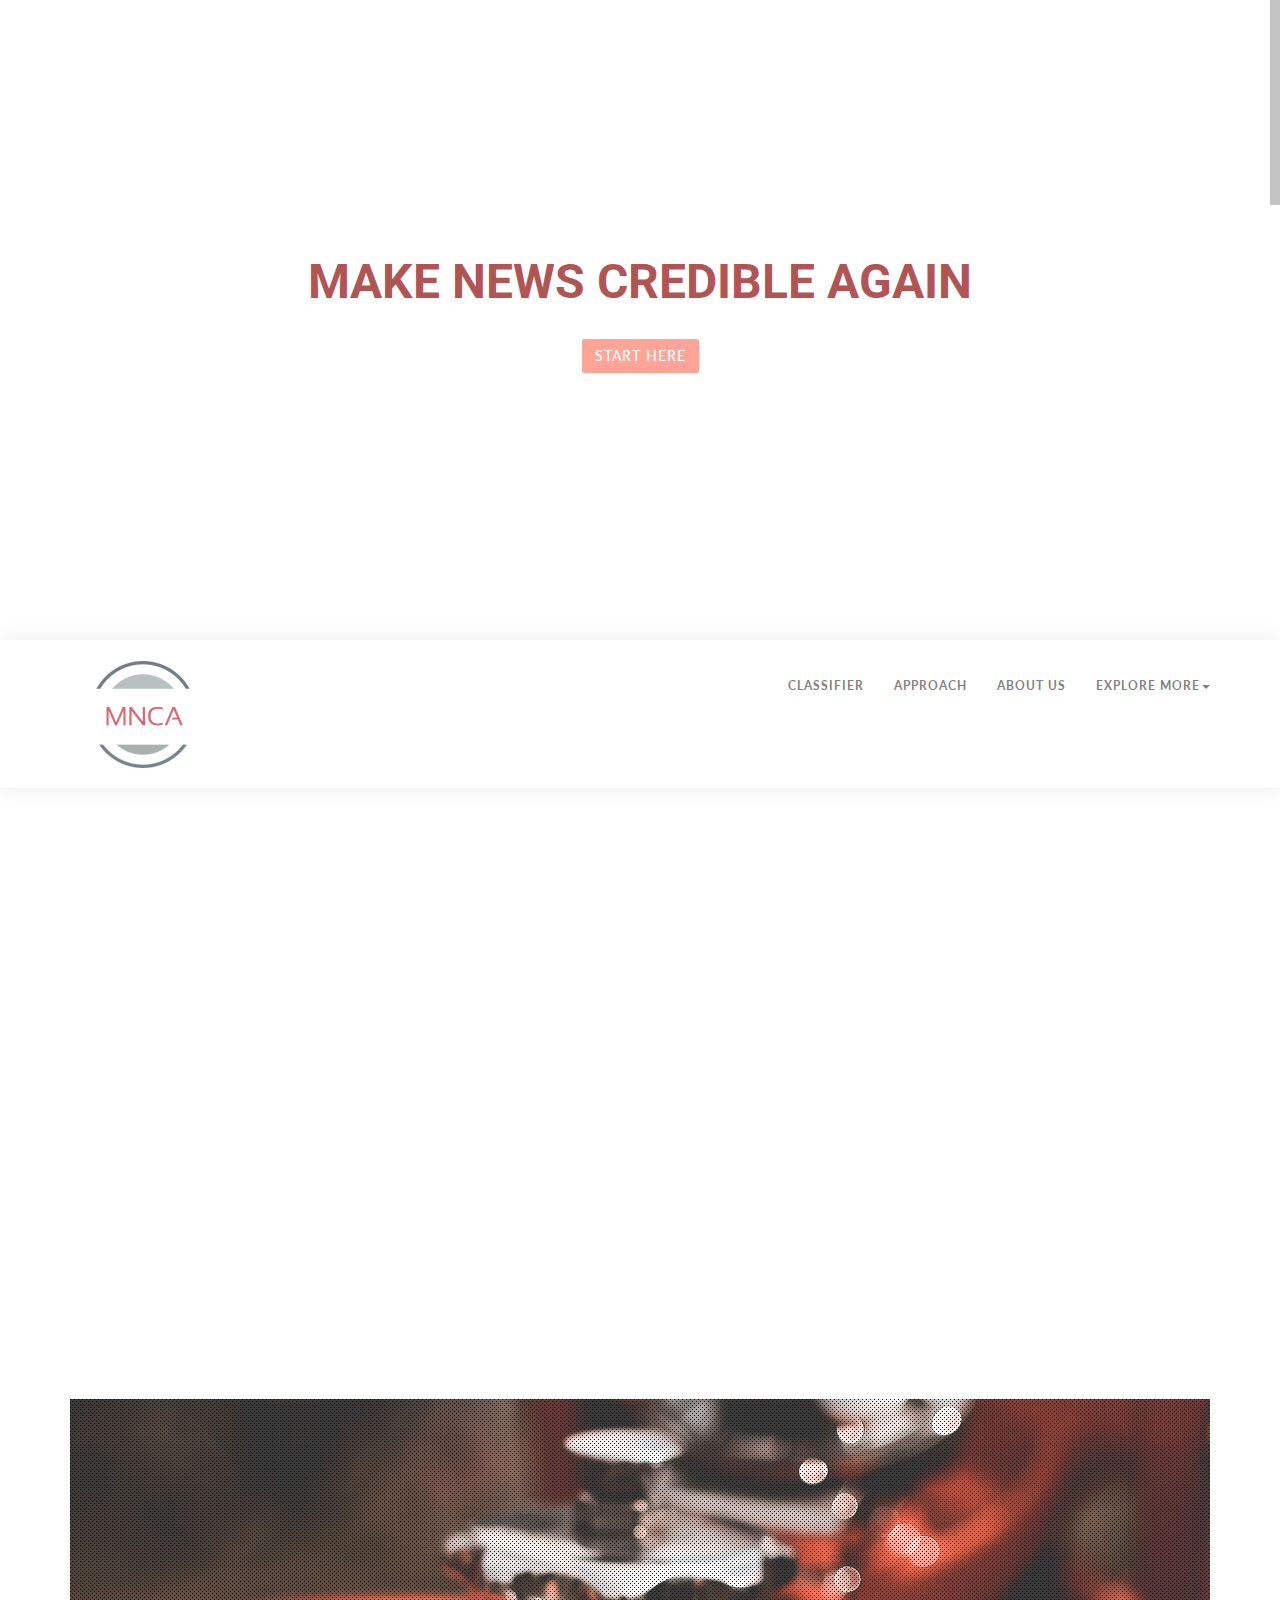
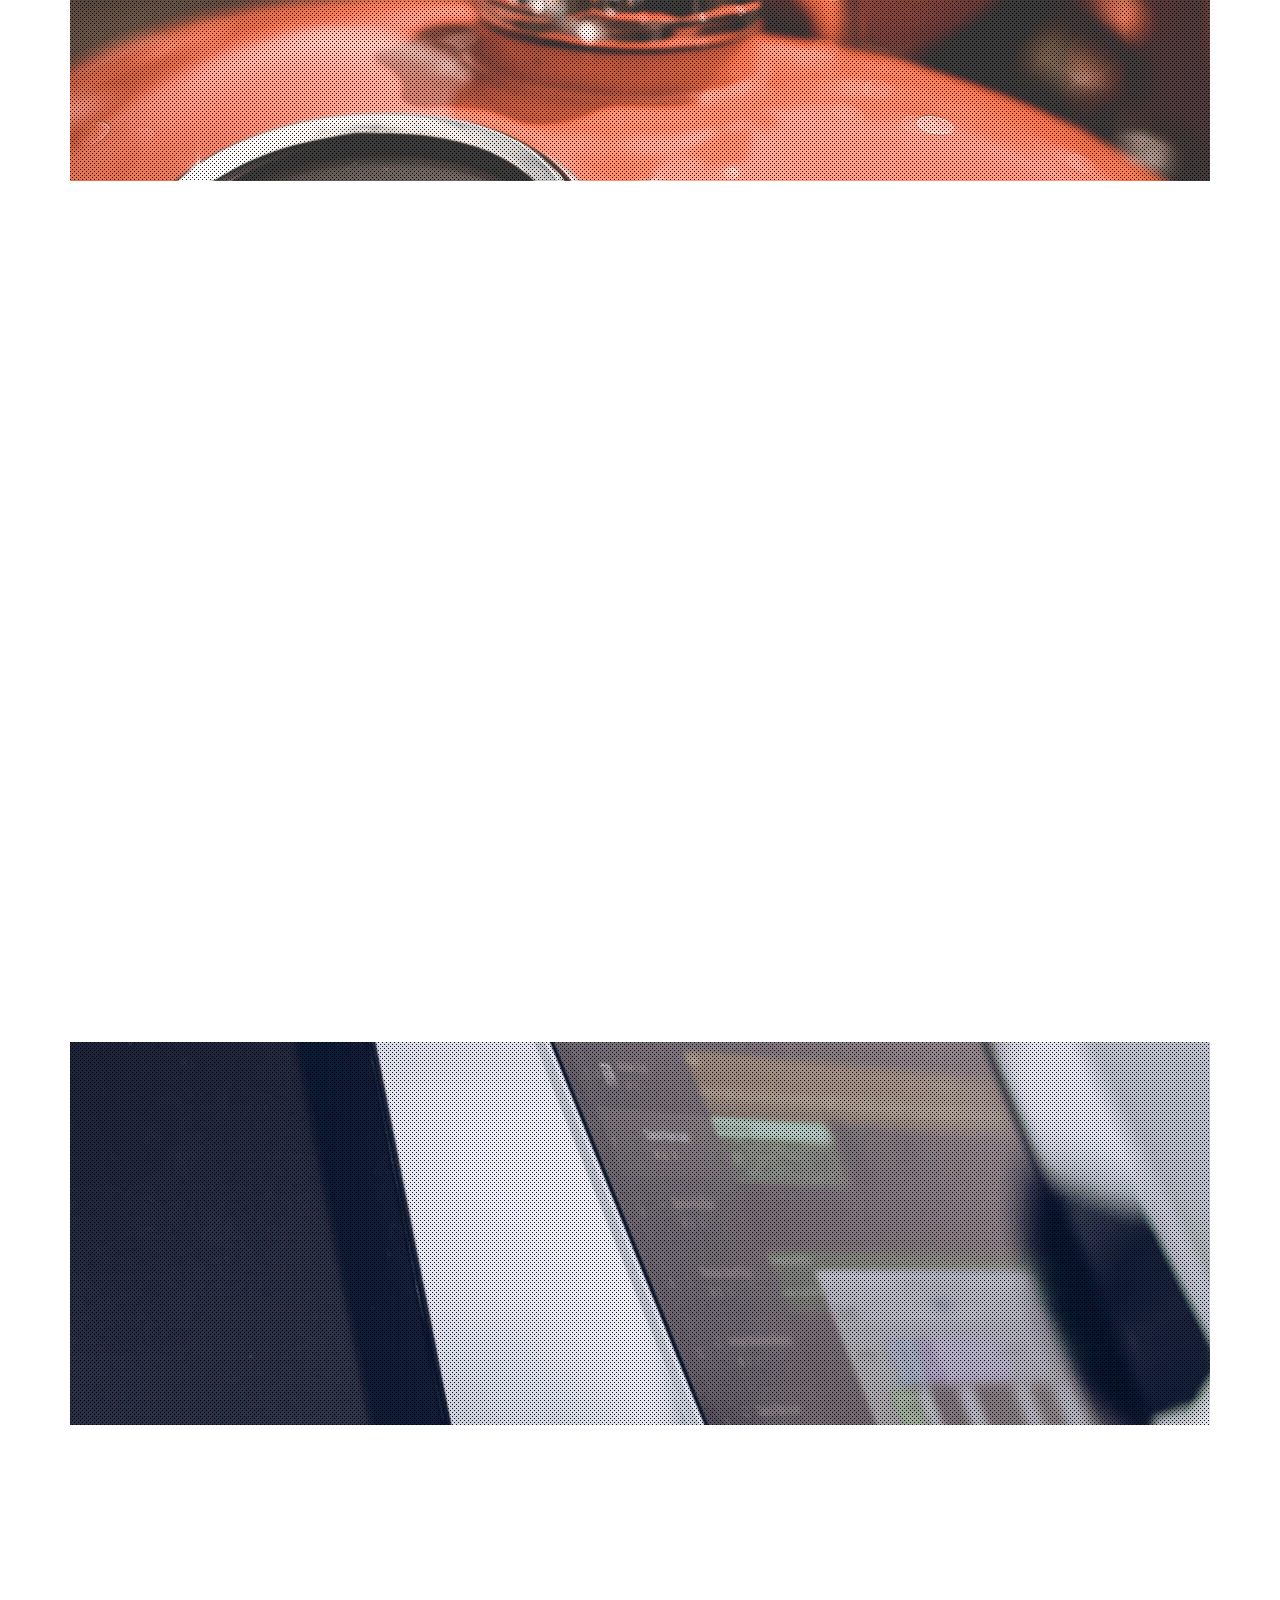
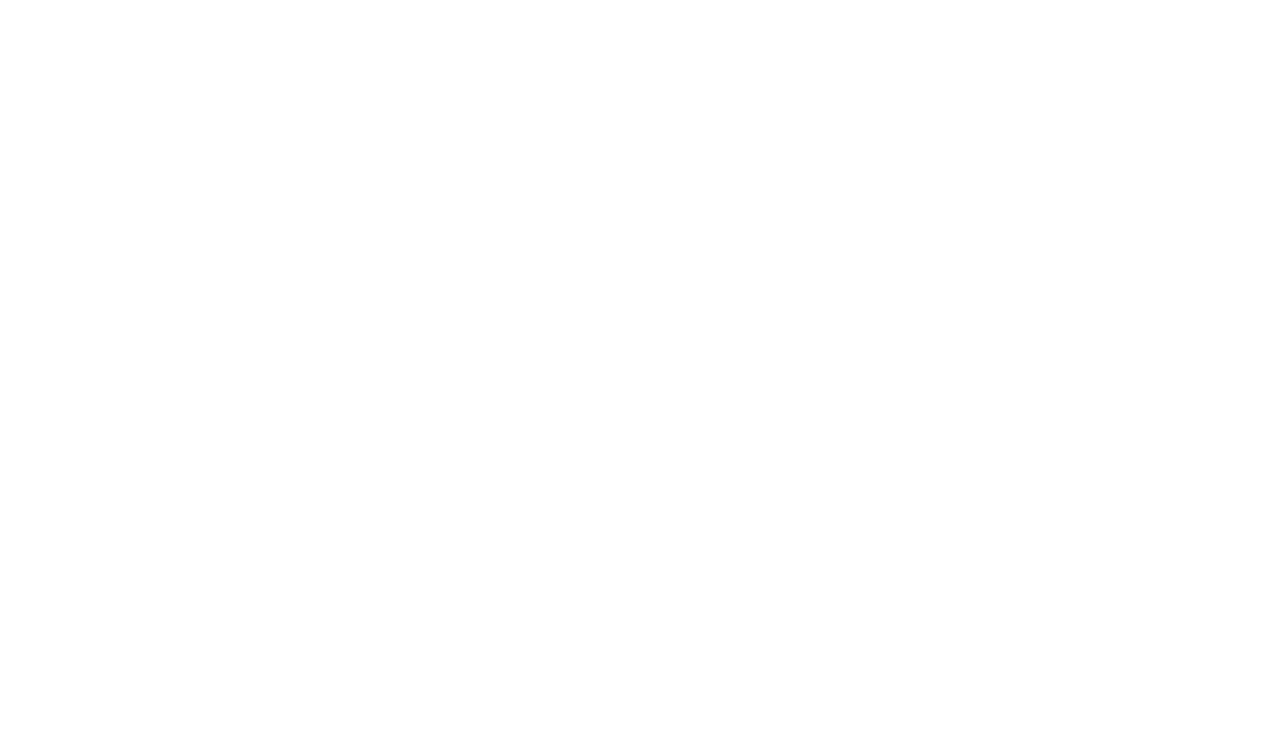
==== commit 6232c68e: "Latest" ====
--- a/index.html
+++ b/index.html
@@ -58,7 +58,7 @@
 		<div class="home-video-wrapper">
 
 		<div class="homevideo-container">
-           <div id="P1" class="bg-player" style="display:block; margin: auto; background: rgba(0,1,1,0.5)" data-property="{videoURL:'https://www.youtube.com/watch?v=YklGnu5NoE0',containment:'.homevideo-container', quality: 'hd720', showControls: false, autoPlay:true, mute:true, startAt:0, opacity:1}"></div>
+           <div id="P1" class="bg-player" style="display:block; margin: auto; background: rgba(0,1,1,0.5)" data-property="{videoURL:'https://www.youtube.com/watch?v=Z_uvpiWLIcE',containment:'.homevideo-container', quality: 'hd720', showControls: false, autoPlay:true, mute:true, startAt:0, opacity:1}"></div>
 		</div>
 		<div class="overlay">
 			<div class="text-center video-caption">
@@ -67,7 +67,7 @@
 				</div>
 				<div class="wow bounceInUp" data-wow-offset="0" data-wow-delay="1s">
 					<div class="margintop-30">
-						<a href="#classifer" class="btn btn-skin" id="btn-scroll">Start here</a>
+						<a href="#works" class="btn btn-skin" id="btn-scroll">Start here</a>
 					</div>
 				</div>
 			</div>
@@ -98,12 +98,13 @@
                                                 <button type="button" class="navbar-toggle" data-toggle="collapse" data-target="#menu">
                                                 <i class="fa fa-bars"></i>
                                                 </button>
-                                          </div>	llapse navbar-collapse" id="menu">
+                                          </div>	
+                                          		<div class="collapse navbar-collapse" id="menu">
                                                             <ul class="nav navbar-nav navbar-right">
-                                                                  <li class="active"><a href="#intr">Classifier</a></li>
+                                                                  <li class="active"><a href="#works">Classifier</a></li>
                                                             
-																   <li><a href="#servic">Approach</a></li>
-                                                                  <li><a href="#work">About Us</a></li>			                                                                  
+																   <li><a href="#service">Approach</a></li>
+                                                                  <li><a href="#about">About Us</a></li>			                                                                  
                                                                   
                                                                   <!--<li><a href="#contact">Contact</a></li>-->
 																  <li class="dropdown nav-toggle">
@@ -125,21 +126,23 @@
     </div> 
     <!-- /Navigation -->  
     <!--HOME SECTION START  -->
-    <section id="classifier" class="home-section color-dark bg-blue">
+    <section id="works" class="home-section color-dark bg-blue">
 		<div class="container marginbot-50">
 			<div class="row">
 				<div class="col-lg-8 col-lg-offset-2">
 					<div class="wow flipInY" data-wow-offset="0" data-wow-delay="0.4s">
 					<div class="section-heading text-center">
-                    <h4>
-                        Please enter either a URL for a news article to assess its credibility:
-
-                    </h4>
-                    <form action = "https://genuine-charger-124604.appspot.com/mnca-classify-url" method = "POST">
+										<h2 class="h-bold">Classifier</h2>
+
+                    <div class="divider-header"></div>
+					<p>Please enter either a URL for a news article to assess its credibility:</p>
+
+                    <form action = "https://genuine-charger-124604.appspot.com/mnca-classify-url" method = "POST" class="btn btn-skin" id="btn-scroll">
                      <p><input type = "text" name = "query" /></p>
                      <p><input type = "submit" value = "submit" class="btn btn-custom btn-two"/></p>
                   </form>
 
+<br><br><br><br><br><br><br><br><br>
 
                     <!--<a href="#about" class="btn btn-custom btn-two" >SUBMIT</a>
                     <a href="#email-subscribe" class="btn btn-custom btn-one" >Subscribe Right Now </a>-->
@@ -150,6 +153,169 @@
             </div>
         </div>
     <!--HOME Section End-->
+
+
+	<!-- Section: parallax 1 -->	
+	<section id="parallax1" class="home-section parallax text-light" data-stellar-background-ratio="0.5">	
+           <div class="container">
+				<div class="row">
+					<div class="col-md-12">
+						<div class="text-center">
+						<h2 class="big-heading highlight-dark wow bounceInDown" data-wow-delay="0.2s">Using Machine Learning to Classify News Articles</h2>
+						</div>
+					</div>				
+				</div>
+            </div>
+	</section>	
+	
+	<!-- Section: approach -->
+    <section id="service" class="home-section color-dark bg-white">
+		<div class="container marginbot-50">
+			<div class="row">
+				<div class="col-lg-8 col-lg-offset-2">
+					<div class="wow flipInY" data-wow-offset="0" data-wow-delay="0.4s">
+					<div class="section-heading text-center">
+					<h2 class="h-bold">Approach</h2>
+					<div class="divider-header"></div>
+					<p>Build a model to discern the credibility of an article based solely on its textual content.</p>
+					</div>
+					</div>
+				</div>
+			</div>
+
+		</div>
+
+		<div class="text-center">
+		<div class="container">
+
+        <div class="row">
+            <div class="col-xs-6 col-sm-3 col-md-3">
+				<div class="wow fadeInLeft" data-wow-delay="0.2s">
+                <div class="service-box">
+					<div class="service-icon">
+						<span class="pe-7s-monitor pe-5x"></span> 
+					</div>
+					<div class="service-desc">						
+						<h5>Data Collection</h5>
+						<p>
+						Collect news feeds from a set of different sources for either credible or non-credible sites. Get training labels from OpenSources, a professionally curated database
+						</p>
+						<!--<a href="#" class="btn btn-skin">Learn more</a>-->
+					</div>
+                </div>
+				</div>
+            </div>
+			<div class="col-xs-6 col-sm-3 col-md-3">
+				<div class="wow fadeInUp" data-wow-delay="0.2s">
+                <div class="service-box">
+					<div class="service-icon">
+						<span class="pe-7s-camera pe-5x"></span> 
+					</div>
+					<div class="service-desc">
+						<h5>Sampling</h5>
+						<p>
+						Sampled from our corpus in such a way that the training set contained an even number of unique articles from both “Credible” and “Non-Credible” sources for every day that data was collected. 
+						</p>
+						<!--<a href="#" class="btn btn-skin">Learn more</a>-->
+					</div>
+                </div>
+				</div>
+            </div>
+			<div class="col-xs-6 col-sm-3 col-md-3">
+				<div class="wow fadeInUp" data-wow-delay="0.2s">
+                <div class="service-box">
+					<div class="service-icon">
+						<span class="pe-7s-note pe-5x"></span> 
+					</div>
+					<div class="service-desc">
+						<h5>Developing Classifier</h5>
+						<p>
+						Our ensemble classifier considers the predictions of two separate models: 1.) Content based approach (multinomial Naive Bayes) and 2.) Context based approach (Adaptive Boosting)
+
+						</p>
+						<!--<a href="#" class="btn btn-skin">Learn more</a>-->
+					</div>
+                </div>
+				</div>
+            </div>
+			<div class="col-xs-6 col-sm-3 col-md-3">
+				<div class="wow fadeInRight" data-wow-delay="0.2s">
+                <div class="service-box">
+					<div class="service-icon">
+						<span class="pe-7s-phone pe-5x"></span> 
+					</div>
+					<div class="service-desc">
+						<h5>Real-time Learning</h5>
+						<p>
+						Each classifier is retrained nightly and subjected to cross validation testing to obtain updated accuracy scores. These scores are used to update weights in the final ensemble classifier.
+						</p>
+						<!--<a href="#" class="btn btn-skin">Learn more</a>-->
+					</div>
+                </div>
+				</div>
+            </div>
+        </div>		
+		</div>
+		</div>
+	</section>
+	<!-- /Section: services -->
+		<!-- Section: parallax 2 -->
+
+	<section id="parallax2" class="home-section parallax text-light" data-stellar-background-ratio="0.5">	
+           <div class="container">
+           			<div class="row">
+					<div class="col-md-12">
+						<div class="text-center">
+						<h2 class="big-heading highlight-dark wow bounceInDown" data-wow-delay="0.2s">Team of Data Enthusiasts</h2>
+						</div>
+					</div>				
+				</div>
+
+				<!--<div class="row appear stats">
+
+				    
+					<div class="col-md-3">
+						<div class="align-center color-white txt-shadow">
+							<div class="icon">
+								<i class="pe-7s-stopwatch pe-5x"></i>
+							</div>
+					
+						<strong id="counter-coffee" class="number">1142</strong><br />
+						<span class="text">Minutes</span>
+						</div>
+					</div>
+					<div class="col-md-3">
+						<div class="align-center color-white txt-shadow">
+							<div class="icon">
+								<i class="pe-7s-music pe-5x"></i>
+							</div>
+						<strong id="counter-music" class="number">229</strong><br />
+						<span class="text">Tracks</span>
+						</div>
+					</div>
+					<div class="col-md-3">
+						<div class="align-center color-white txt-shadow">
+							<div class="icon">
+								<i class="pe-7s-coffee pe-5x"></i>
+							</div>
+						<strong id="counter-clock" class="number">451</strong><br />
+						<span class="text">Cokes</span>
+						</div>
+					</div>
+					<div class="col-md-3">
+						<div class="align-center color-white txt-shadow">
+							<div class="icon">
+								<i class="pe-7s-cup pe-5x"></i>
+							</div>
+						<strong id="counter-heart" class="number">112</strong><br />
+						<span class="text">Awwards</span>
+						</div>
+					</div>-->
+				</div>
+            </div>
+	</section>	
+
+
 	<!-- Section: about -->
     <section id="about" class="home-section color-dark bg-white">
 		<div class="container marginbot-50">
@@ -193,7 +359,7 @@
 				<div class="team-wrapper-big wow bounceInUp" data-wow-delay="0.5s">
                         <div class="team-wrapper-overlay">
                           <h5>Brennan Borlaug</h5>
-                          <p>Brennan currently residing in Boulder, CO. For fun, Brennan likes to hike mountains, snowboard, and climb rocks.
+                          <p>Brennan works in urban transportation research and analytics at the National Renewable Energy Laboratory. He is currently living in Boulder, CO.
 </p>
                           <div class="social-icons">
 								<ul class="team-social">
@@ -245,156 +411,14 @@
 	</section>
 	<!-- /Section: about -->
 	
-	<!-- Section: parallax 1 -->	
-	<section id="parallax1" class="home-section parallax text-light" data-stellar-background-ratio="0.5">	
-           <div class="container">
-				<div class="row">
-					<div class="col-md-12">
-						<div class="text-center">
-						<h2 class="big-heading highlight-dark wow bounceInDown" data-wow-delay="0.2s">We start from pixel perfect pattern</h2>
-						</div>
-					</div>				
-				</div>
-            </div>
-	</section>	
-	
-	<!-- Section: services -->
-    <section id="service" class="home-section color-dark bg-white">
-		<div class="container marginbot-50">
-			<div class="row">
-				<div class="col-lg-8 col-lg-offset-2">
-					<div class="wow flipInY" data-wow-offset="0" data-wow-delay="0.4s">
-					<div class="section-heading text-center">
-					<h2 class="h-bold">Services</h2>
-					<div class="divider-header"></div>
-					<p>Lorem ipsum dolor sit amet, agam perfecto sensibus usu at duo ut iriure.</p>
-					</div>
-					</div>
-				</div>
-			</div>
-
-		</div>
-
-		<div class="text-center">
-		<div class="container">
-
-        <div class="row">
-            <div class="col-xs-6 col-sm-3 col-md-3">
-				<div class="wow fadeInLeft" data-wow-delay="0.2s">
-                <div class="service-box">
-					<div class="service-icon">
-						<span class="pe-7s-monitor pe-5x"></span> 
-					</div>
-					<div class="service-desc">						
-						<h5>Web Design</h5>
-						<p>
-						Ad denique euripidis signiferumque vim, iusto admodum quo cu. No tritani neglegentur mediocritatem duo.
-						</p>
-						<a href="#" class="btn btn-skin">Learn more</a>
-					</div>
-                </div>
-				</div>
-            </div>
-			<div class="col-xs-6 col-sm-3 col-md-3">
-				<div class="wow fadeInUp" data-wow-delay="0.2s">
-                <div class="service-box">
-					<div class="service-icon">
-						<span class="pe-7s-camera pe-5x"></span> 
-					</div>
-					<div class="service-desc">
-						<h5>Photography</h5>
-						<p>
-						Ad denique euripidis signiferumque vim, iusto admodum quo cu. No tritani neglegentur mediocritatem duo.
-						</p>
-						<a href="#" class="btn btn-skin">Learn more</a>
-					</div>
-                </div>
-				</div>
-            </div>
-			<div class="col-xs-6 col-sm-3 col-md-3">
-				<div class="wow fadeInUp" data-wow-delay="0.2s">
-                <div class="service-box">
-					<div class="service-icon">
-						<span class="pe-7s-note pe-5x"></span> 
-					</div>
-					<div class="service-desc">
-						<h5>Graphic design</h5>
-						<p>
-						Ad denique euripidis signiferumque vim, iusto admodum quo cu. No tritani neglegentur mediocritatem duo.
-						</p>
-						<a href="#" class="btn btn-skin">Learn more</a>
-					</div>
-                </div>
-				</div>
-            </div>
-			<div class="col-xs-6 col-sm-3 col-md-3">
-				<div class="wow fadeInRight" data-wow-delay="0.2s">
-                <div class="service-box">
-					<div class="service-icon">
-						<span class="pe-7s-phone pe-5x"></span> 
-					</div>
-					<div class="service-desc">
-						<h5>Mobile apps</h5>
-						<p>
-						Ad denique euripidis signiferumque vim, iusto admodum quo cu. No tritani neglegentur mediocritatem duo.
-						</p>
-						<a href="#" class="btn btn-skin">Learn more</a>
-					</div>
-                </div>
-				</div>
-            </div>
-        </div>		
-		</div>
-		</div>
-	</section>
-	<!-- /Section: services -->
-	
-	<!-- Section: parallax 2 -->	
-	<section id="parallax2" class="home-section parallax text-light" data-stellar-background-ratio="0.5">	
-           <div class="container">
-				<div class="row appear stats">
-					<div class="col-md-3">
-						<div class="align-center color-white txt-shadow">
-							<div class="icon">
-								<i class="pe-7s-stopwatch pe-5x"></i>
-							</div>
-						<strong id="counter-coffee" class="number">1142</strong><br />
-						<span class="text">Minutes</span>
-						</div>
-					</div>
-					<div class="col-md-3">
-						<div class="align-center color-white txt-shadow">
-							<div class="icon">
-								<i class="pe-7s-music pe-5x"></i>
-							</div>
-						<strong id="counter-music" class="number">229</strong><br />
-						<span class="text">Tracks</span>
-						</div>
-					</div>
-					<div class="col-md-3">
-						<div class="align-center color-white txt-shadow">
-							<div class="icon">
-								<i class="pe-7s-coffee pe-5x"></i>
-							</div>
-						<strong id="counter-clock" class="number">451</strong><br />
-						<span class="text">Cokes</span>
-						</div>
-					</div>
-					<div class="col-md-3">
-						<div class="align-center color-white txt-shadow">
-							<div class="icon">
-								<i class="pe-7s-cup pe-5x"></i>
-							</div>
-						<strong id="counter-heart" class="number">112</strong><br />
-						<span class="text">Awwards</span>
-						</div>
-					</div>
-				</div>
-            </div>
-	</section>	
-	
+
+
+	
+
+	<!--
 
 	<!-- Section: works -->
+	<!--
     <section id="works" class="home-section color-dark text-center bg-white">
 		<div class="container marginbot-50">
 			<div class="row">
@@ -434,6 +458,7 @@
 	<!-- /Section: works -->
 
 	<!-- Section: parallax 3 -->	
+	<!--
 	<section id="parallax3" class="home-section parallax text-light text-center" data-stellar-background-ratio="0.5">	
            <div class="container">
 				<div class="row">
@@ -459,6 +484,7 @@
 	
 
 	<!-- Section: contact -->
+	<!--
     <section id="contact" class="home-section nopadd-bot color-dark bg-white text-center">
 		<div class="container marginbot-50">
 			<div class="row">
@@ -510,6 +536,7 @@
 	<!-- /Section: contact -->
 
 	<!-- google map -->
+	<!--
 	<div id="map-btn1-div">
 		<a id="map-btn1" class="gmap-btn close-map-button btn-show" href="#map">
 		Click here to open the map
@@ -520,12 +547,13 @@
 	</a>
 	
 	<!-- google map -->
+	<!--
 	<section id="map" class="close-map">
 		<div id="google-map"></div>
 	</section>
 	<!-- /google map -->		
 	
-
+<!--
 	<footer>
 		<div class="container">
 			<div class="row">
@@ -545,14 +573,14 @@
 							</ul>						
 						
 						</div>
-						<p>&copy;Valera Theme. All Rights Reserved</p>
+						<p>&copy;Make News Credible Again. All Rights Reserved</p>
                         <div class="credits">
                             <!-- 
                                 All the links in the footer should remain intact. 
                                 You can delete the links only if you purchased the pro version.
                                 Licensing information: https://bootstrapmade.com/license/
                                 Purchase the pro version with working PHP/AJAX contact form: https://bootstrapmade.com/buy/?theme=Valera
-                            -->
+                            --><!--
                             <a href="https://bootstrapmade.com/">Bootstrap Themes</a> by <a href="https://bootstrapmade.com/">BootstrapMade</a>
                         </div>
 					</div>
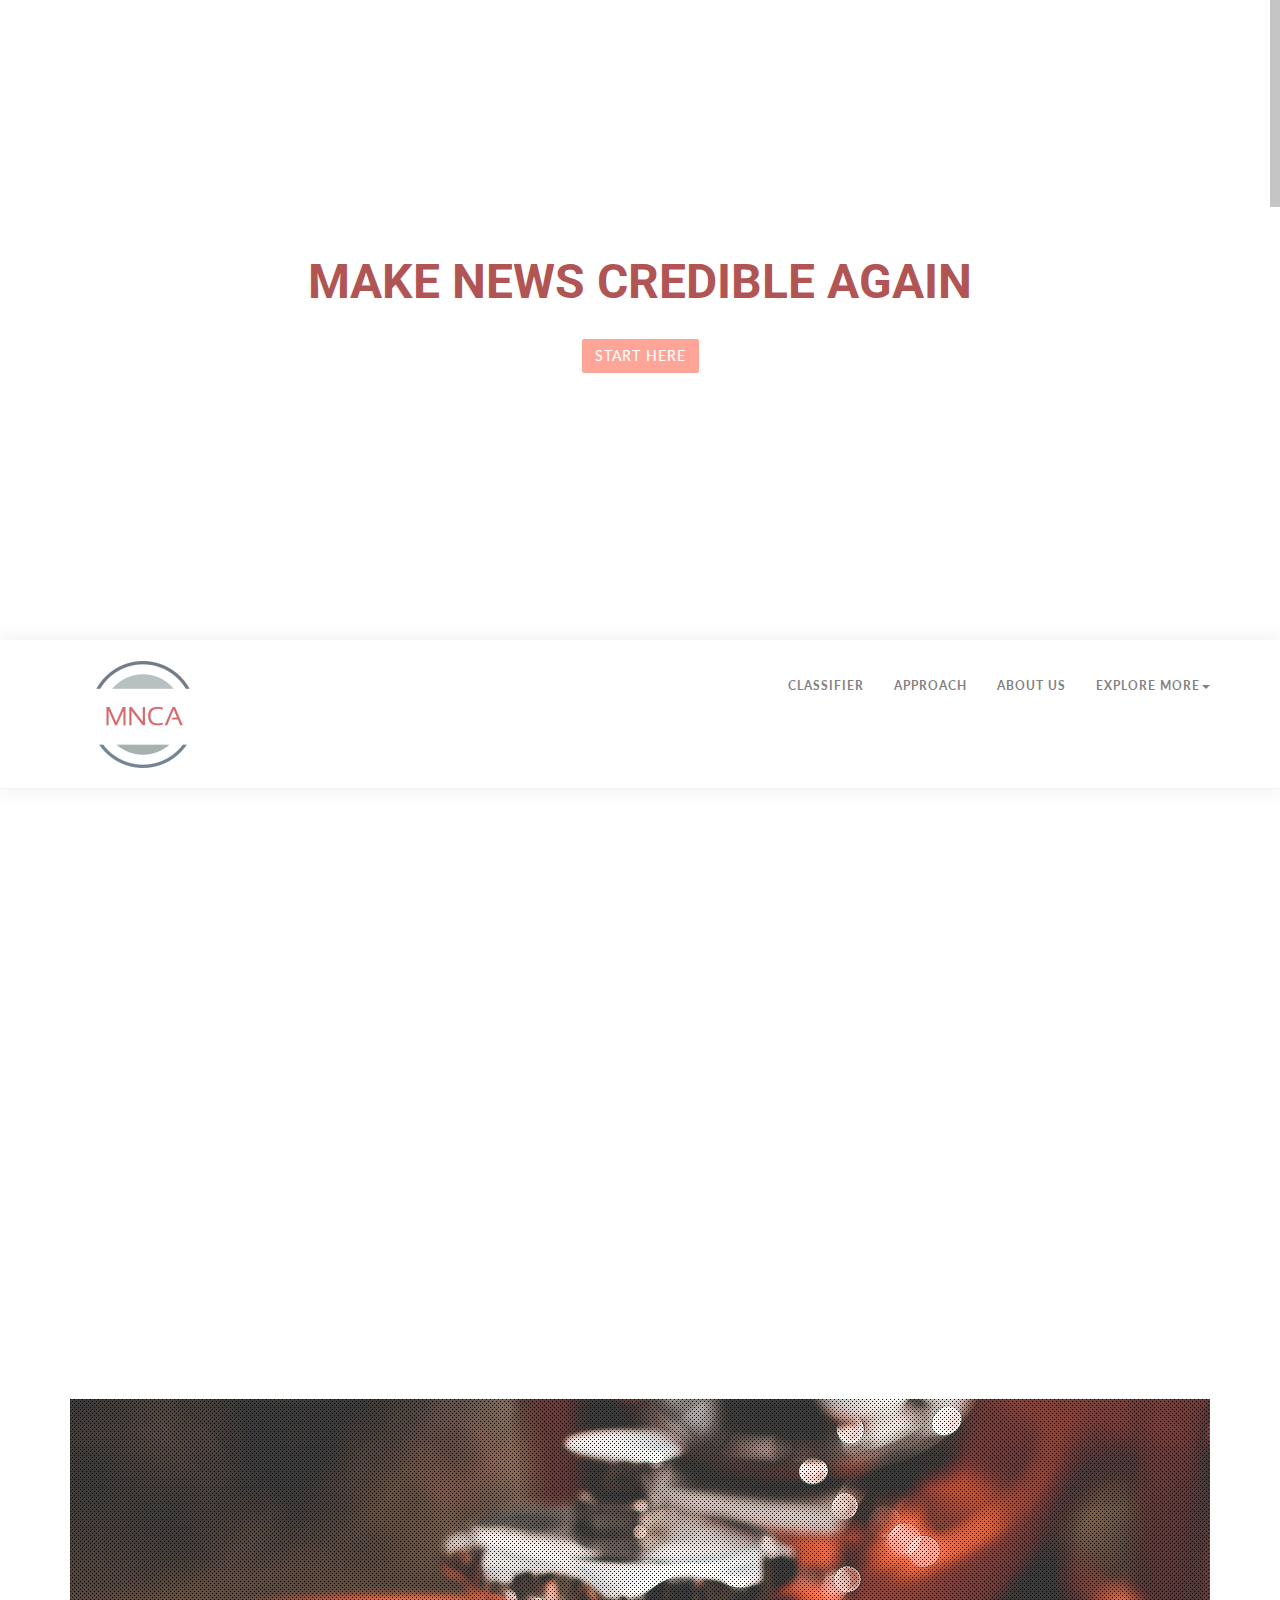
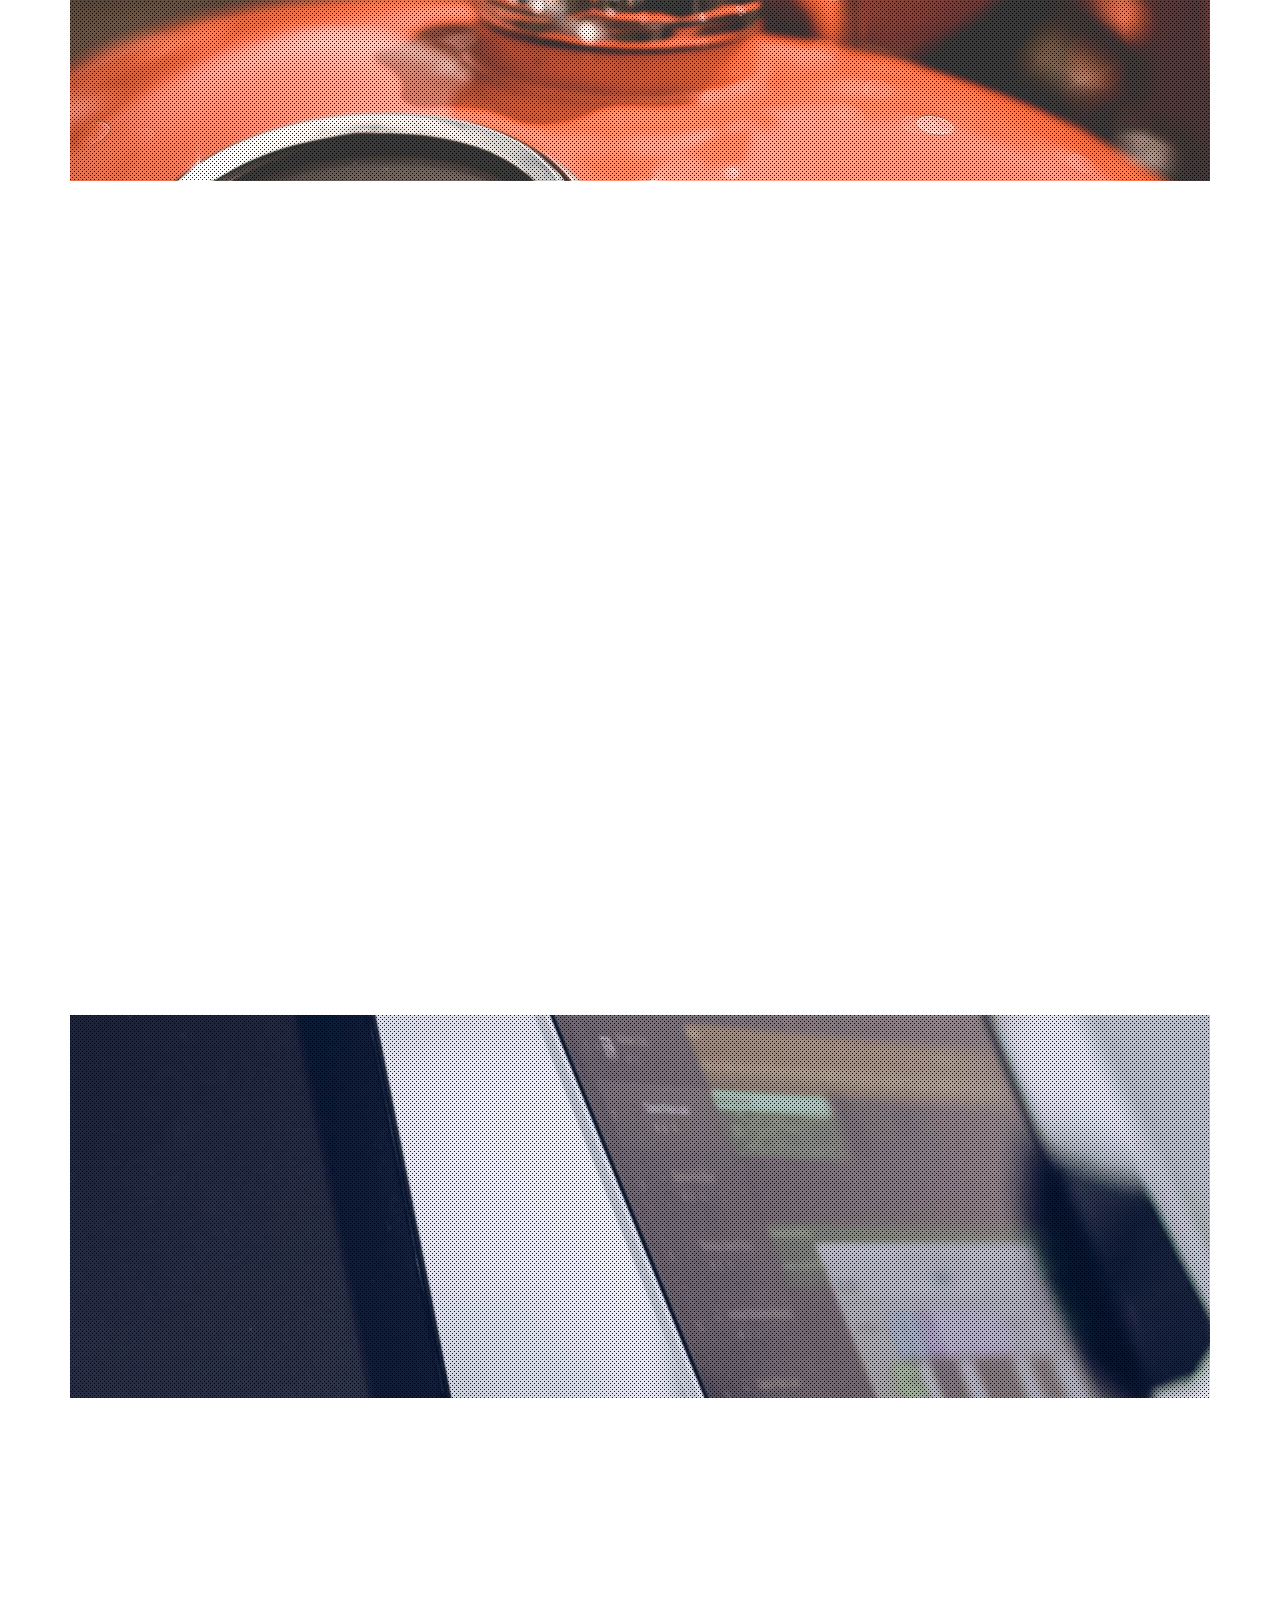
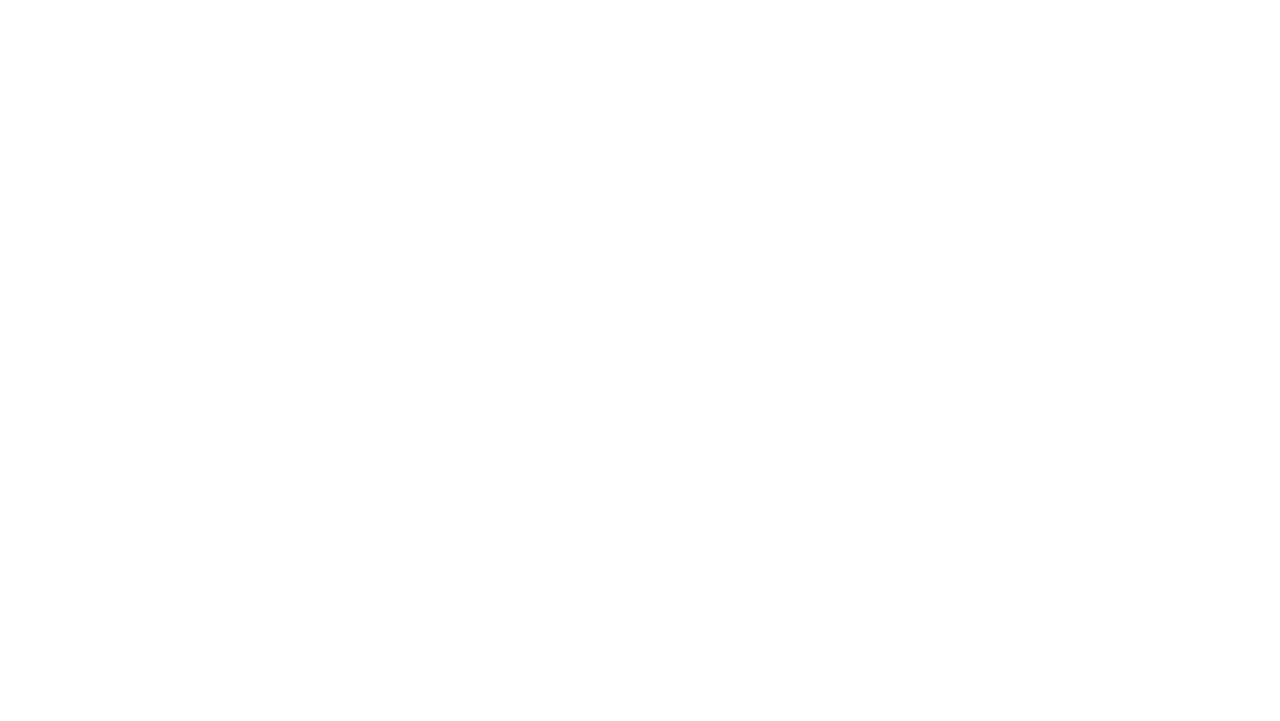
==== commit a2a75aa2: "Blog link opens new tab" ====
--- a/index.html
+++ b/index.html
@@ -110,8 +110,8 @@
 																  <li class="dropdown nav-toggle">
                                                                         <a href="#" class="dropdown-toggle" data-toggle="dropdown">Explore More<b class="caret"></b></a>
                                                                         <ul class="dropdown-menu">
-                                                                              <li><a class="external" href="https://medium.com/@bborlaug/building-a-fake-news-classifier-pt-1-3-7a8c3631e19e">Blog</a></li>
-                                                                               <li><a class="external" href="#">Visualizations</a></li>
+                                                                              <li><a class="external" href="#">Visualizations</a></li>
+                                                                               <li><a class="external" href="https://medium.com/@bborlaug/building-a-fake-news-classifier-pt-1-3-7a8c3631e19e" target="_blank" >Blog</a></li>
                                                                         </ul>
                                                                   </li>
                                                             </ul>
@@ -228,7 +228,7 @@
 						<span class="pe-7s-note pe-5x"></span> 
 					</div>
 					<div class="service-desc">
-						<h5>Developing Classifier</h5>
+						<h5>Classifier</h5>
 						<p>
 						Our ensemble classifier considers the predictions of two separate models: 1.) Content based approach (multinomial Naive Bayes) and 2.) Context based approach (Adaptive Boosting)
 
@@ -310,7 +310,7 @@
 						<strong id="counter-heart" class="number">112</strong><br />
 						<span class="text">Awwards</span>
 						</div>
-					</div>-->
+					</div> test-->
 				</div>
             </div>
 	</section>	
